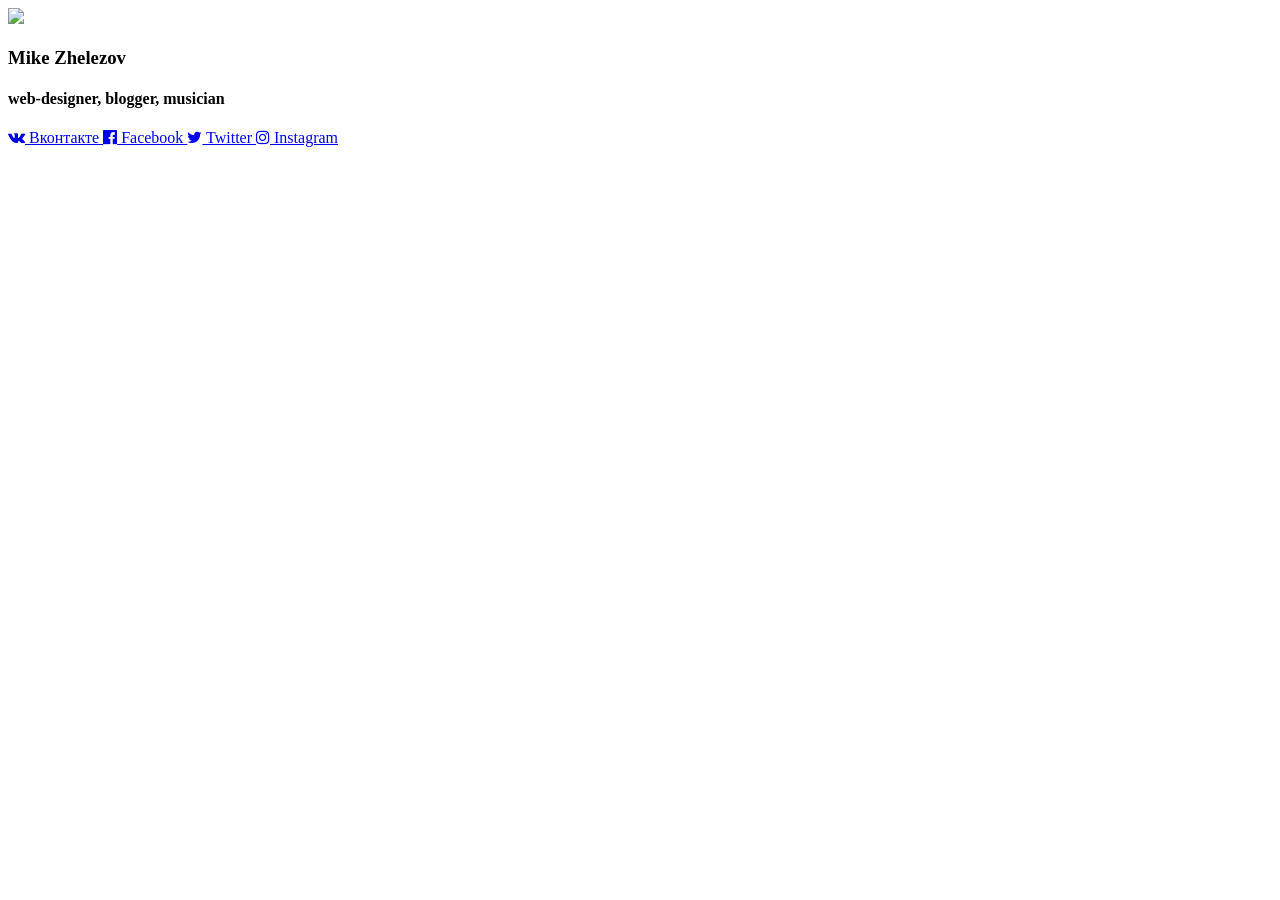
==== index.htm @ c821d5e0 "Add files via upload" ====
﻿<!DOCTYPE html>
<html lang="en"><head>
<meta http-equiv="content-type" content="text/html; charset=UTF-8">
    <title>Mike Zhelezov</title>

<meta http-equiv="X-UA-Compatible" content="IE=edge,chrome=1">
<meta content="width=device-width, initial-scale=1.0, maximum-scale=1.0, user-scalable=0" name="viewport">
<meta charset="utf-8">

<meta property="og:url" content="http://mikezhelezov.ru">
<meta property="og:type" content="website">
<meta property="og:title" content="Mike Zhelezov">
<meta property="og:description" content="Mike Zhelezov">


<!--     Fonts and icons     -->
<link rel="stylesheet" href="https://fonts.googleapis.com/icon?family=Material+Icons">
<link rel="stylesheet" href="https://maxcdn.bootstrapcdn.com/font-awesome/4.5.0/css/font-awesome.min.css">
<link rel="stylesheet" type="text/css" href="https://fonts.googleapis.com/css?family=Roboto:300,400,500,700">
<link rel="stylesheet" type="text/css" href="http://fonts.googleapis.com/css?family=Grand+Hotel">

<!-- CSS Files -->
<link href="http://pzl.io/css/bootstrap.min.css" rel="stylesheet">
<link href="http://pzl.io/css/style.css?v=1.19" rel="stylesheet">

<!--   Core JS Files   -->
<script src="index_files/watch.js" async="" type="text/javascript"></script><script src="index_files/jquery.js" type="text/javascript"></script>
<script src="index_files/bootstrap.js" type="text/javascript"></script>

</head>
<body class="card-page">


<div class="wrapper">
        <div class="header header-filter" style="background-image: url('https://pp.vk.me/c630717/v630717574/41506/SKIfdfcW1IY.jpg');">
        <div class="main">
            <div class="profile-content">
                <div class="container">
                    <div class="row">
                        <div class="profile">
                            <div class="avatar">
                                <img src="https://pp.vk.me/c630717/v630717547/426a7/zMTfQboXguw.jpg" class="img-circle img-responsive img-raised">
                            </div>
                            <div class="name">
                                <h3>Mike Zhelezov</h3>
                            </div>
                            <div>
                                <h4>web-designer, blogger, musician</h4>
                            </div>
                        </div>
                    </div>

                                            <div class="row">
                            <div class="col-md-12 text-center">
                                                                    <a href="http://vk.com/id166071547" class="btn btn-default btn-raised" target="_blank">
                                        <i class="fa fa-vk"></i> Вконтакте
                                    </a>
                                                                    <a href="http://facebook.com/mikezhelezov" class="btn btn-default btn-raised" target="_blank">
                                        <i class="fa fa-facebook-official"></i> Facebook
                                    </a>
                                                                    <a href="http://twitter.com/mikezhelezov" class="btn btn-default btn-raised" target="_blank">
                                        <i class="fa fa-twitter"></i> Twitter
                                    </a>
                                                                    <a href="http://instagram.com/mikezhelezov" class="btn btn-default btn-raised" target="_blank">
                                        <i class="fa fa-instagram"></i> Instagram
                                    </a>
                                                            </div>
                        </div>
                                    </div>
            </div>
        </div>
    </div>
</div>




    <script type="text/javascript">
        (function (d, w, c) {
            (w[c] = w[c] || []).push(function () {
                try {
                    w.yaCounter37915245 = new Ya.Metrika({
                        id: 37915245,
                        clickmap: true,
                        trackLinks: true,
                        accurateTrackBounce: true,
                        webvisor: true
                    });
                } catch (e) {
                }
            });

            var n = d.getElementsByTagName("script")[0],
                    s = d.createElement("script"),
                    f = function () {
                        n.parentNode.insertBefore(s, n);
                    };
            s.type = "text/javascript";
            s.async = true;
            s.src = "https://mc.yandex.ru/metrika/watch.js";

            if (w.opera == "[object Opera]") {
                d.addEventListener("DOMContentLoaded", f, false);
            } else {
                f();
            }
        })(document, window, "yandex_metrika_callbacks");
    </script>
    <noscript>
        <div><img src="https://mc.yandex.ru/watch/37915245" style="position:absolute; left:-9999px;" alt=""/></div>
    </noscript>
    <!-- /Yandex.Metrika counter -->


</body><!-- Yandex.Metrika counter --></html>
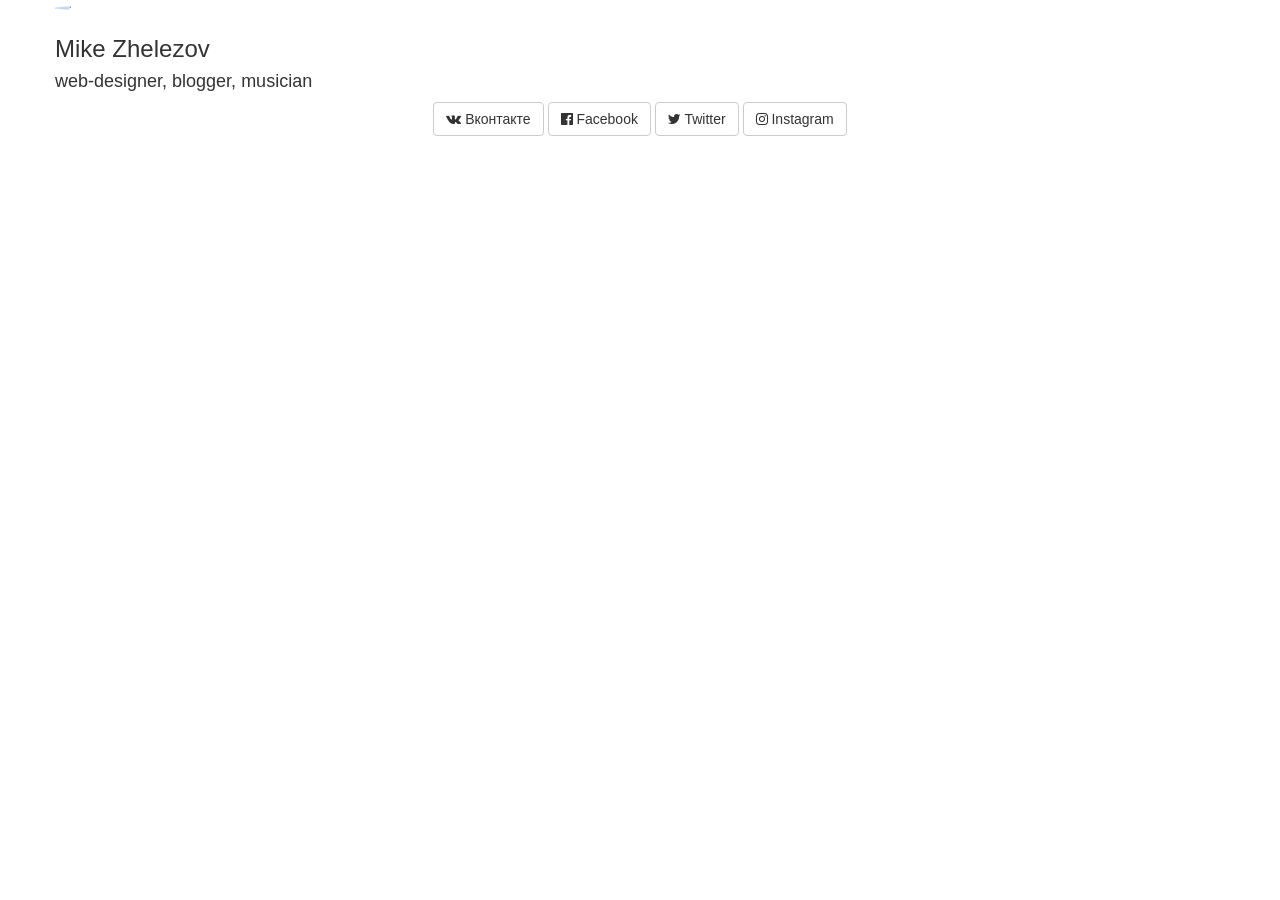
==== commit ea4c426d: "Add files via upload" ====
--- a/index.htm
+++ b/index.htm
@@ -17,11 +17,11 @@
 <link rel="stylesheet" href="https://fonts.googleapis.com/icon?family=Material+Icons">
 <link rel="stylesheet" href="https://maxcdn.bootstrapcdn.com/font-awesome/4.5.0/css/font-awesome.min.css">
 <link rel="stylesheet" type="text/css" href="https://fonts.googleapis.com/css?family=Roboto:300,400,500,700">
-<link rel="stylesheet" type="text/css" href="http://fonts.googleapis.com/css?family=Grand+Hotel">
+<link rel="stylesheet" type="text/css" href="https://fonts.googleapis.com/css?family=Grand+Hotel">
 
 <!-- CSS Files -->
-<link href="http://pzl.io/css/bootstrap.min.css" rel="stylesheet">
-<link href="http://pzl.io/css/style.css?v=1.19" rel="stylesheet">
+<link href="https://maxcdn.bootstrapcdn.com/bootstrap/3.3.7/css/bootstrap.min.css" rel="stylesheet">
+<link href="https://psv4.vk.me/c810627/u166071547/docs/0c98a3f3391b/style.css" rel="stylesheet">
 
 <!--   Core JS Files   -->
 <script src="index_files/watch.js" async="" type="text/javascript"></script><script src="index_files/jquery.js" type="text/javascript"></script>
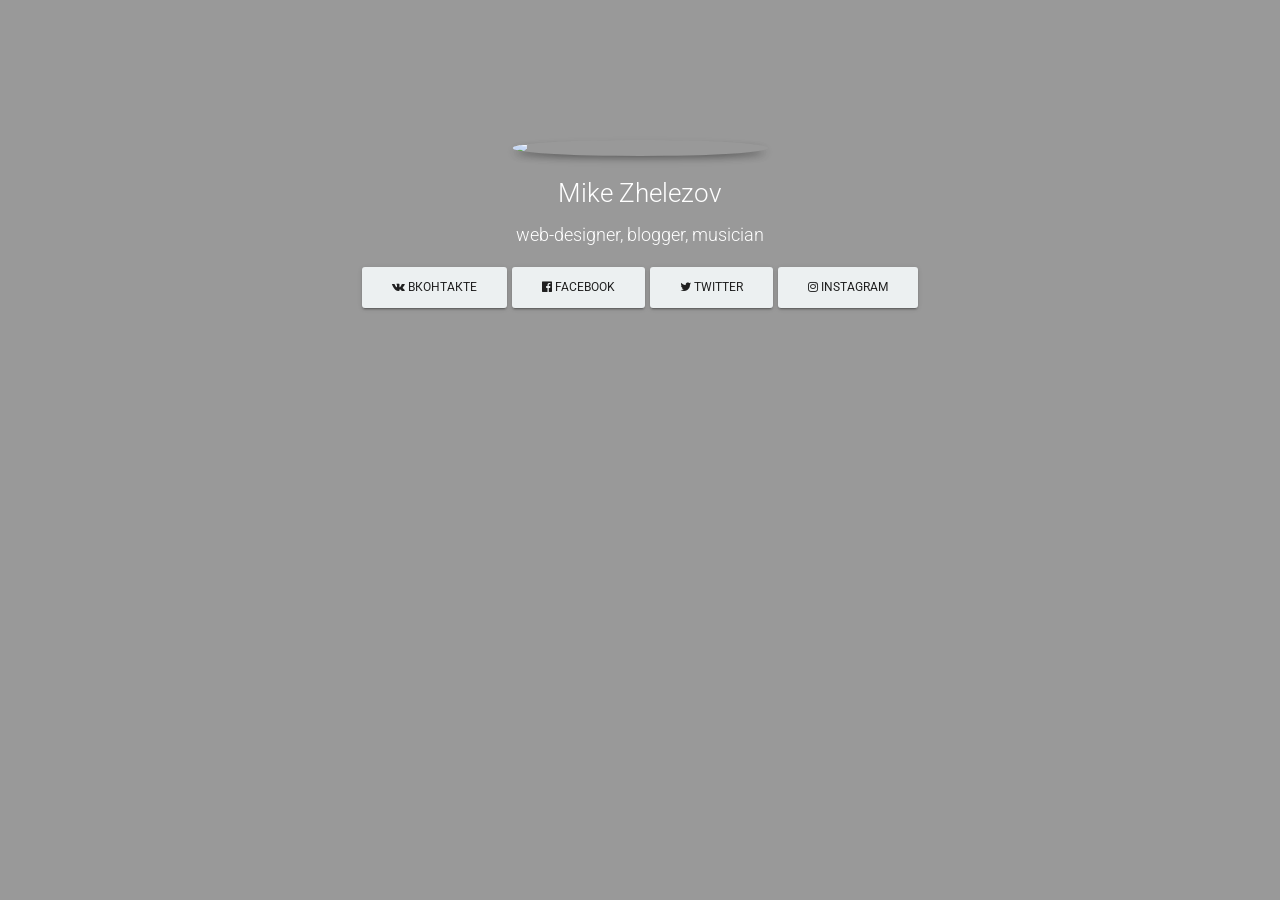
==== commit bdefcc5d: "Update index.htm" ====
--- a/index.htm
+++ b/index.htm
@@ -21,7 +21,7 @@
 
 <!-- CSS Files -->
 <link href="https://maxcdn.bootstrapcdn.com/bootstrap/3.3.7/css/bootstrap.min.css" rel="stylesheet">
-<link href="https://psv4.vk.me/c810627/u166071547/docs/0c98a3f3391b/style.css" rel="stylesheet">
+<link href="index_files/styles.css" rel="stylesheet">
 
 <!--   Core JS Files   -->
 <script src="index_files/watch.js" async="" type="text/javascript"></script><script src="index_files/jquery.js" type="text/javascript"></script>
@@ -75,41 +75,7 @@
 
 
 
-    <script type="text/javascript">
-        (function (d, w, c) {
-            (w[c] = w[c] || []).push(function () {
-                try {
-                    w.yaCounter37915245 = new Ya.Metrika({
-                        id: 37915245,
-                        clickmap: true,
-                        trackLinks: true,
-                        accurateTrackBounce: true,
-                        webvisor: true
-                    });
-                } catch (e) {
-                }
-            });
-
-            var n = d.getElementsByTagName("script")[0],
-                    s = d.createElement("script"),
-                    f = function () {
-                        n.parentNode.insertBefore(s, n);
-                    };
-            s.type = "text/javascript";
-            s.async = true;
-            s.src = "https://mc.yandex.ru/metrika/watch.js";
-
-            if (w.opera == "[object Opera]") {
-                d.addEventListener("DOMContentLoaded", f, false);
-            } else {
-                f();
-            }
-        })(document, window, "yandex_metrika_callbacks");
-    </script>
-    <noscript>
-        <div><img src="https://mc.yandex.ru/watch/37915245" style="position:absolute; left:-9999px;" alt=""/></div>
-    </noscript>
-    <!-- /Yandex.Metrika counter -->
+    <!-- Yandex.Metrika counter --> <script type="text/javascript"> (function (d, w, c) { (w[c] = w[c] || []).push(function() { try { w.yaCounter39566015 = new Ya.Metrika({ id:39566015, clickmap:true, trackLinks:true, accurateTrackBounce:true }); } catch(e) { } }); var n = d.getElementsByTagName("script")[0], s = d.createElement("script"), f = function () { n.parentNode.insertBefore(s, n); }; s.type = "text/javascript"; s.async = true; s.src = "https://mc.yandex.ru/metrika/watch.js"; if (w.opera == "[object Opera]") { d.addEventListener("DOMContentLoaded", f, false); } else { f(); } })(document, window, "yandex_metrika_callbacks"); </script> <noscript><div><img src="https://mc.yandex.ru/watch/39566015" style="position:absolute; left:-9999px;" alt="" /></div></noscript> <!-- /Yandex.Metrika counter -->
 
 
-</body><!-- Yandex.Metrika counter --></html>+</body><!-- Yandex.Metrika counter --></html>
--- a/index_files/styles.css
+++ b/index_files/styles.css
@@ -0,0 +1,2917 @@
+body {
+    background-color: #ffffff;
+}
+
+body, h1, h2, h3, h4, h5, h6, .h1, .h2, .h3, .h4 {
+    font-family: "Roboto", "Helvetica", "Arial", sans-serif;
+    font-weight: 300;
+    line-height: 1.5em;
+}
+
+a, a:hover, a:focus {
+    color: #31a8e6;
+}
+
+a .material-icons, a:hover .material-icons, a:focus .material-icons {
+    vertical-align: middle;
+}
+
+.form-horizontal .radio,
+.form-horizontal .checkbox,
+.form-horizontal .radio-inline,
+.form-horizontal .checkbox-inline {
+    padding-top: 0;
+}
+
+.form-horizontal .radio {
+    margin-bottom: 10px;
+}
+
+.form-horizontal label {
+    text-align: right;
+}
+
+.form-horizontal label.control-label {
+    margin: 0;
+}
+
+.btn,
+.input-group-btn .btn {
+    border: none;
+    border-radius: 3px;
+    position: relative;
+    padding: 12px 30px;
+    margin: 10px 1px;
+    font-size: 12px;
+    font-weight: 400;
+    text-transform: uppercase;
+    letter-spacing: 0;
+    will-change: box-shadow, transform;
+    transition: box-shadow 0.1s cubic-bezier(0.3, 0, 1, 1), background-color 0.1s cubic-bezier(0.3, 0, 0.2, 1), color 0.1s cubic-bezier(0.3, 0, 0.2, 1);
+    background: transparent;
+}
+
+.btn::-moz-focus-inner,
+.input-group-btn .btn::-moz-focus-inner {
+    border: 0;
+}
+
+.btn:not(.btn-raised),
+.input-group-btn .btn:not(.btn-raised) {
+    box-shadow: none;
+}
+
+.btn:not(.btn-raised), .btn:not(.btn-raised).btn-default,
+.input-group-btn .btn:not(.btn-raised),
+.input-group-btn .btn:not(.btn-raised).btn-default {
+    color: rgba(0, 0, 0, 0.87);
+}
+
+.btn:not(.btn-raised).btn-primary,
+.input-group-btn .btn:not(.btn-raised).btn-primary {
+    color: #31a8e6;
+}
+
+.btn:not(.btn-raised).btn-success,
+.input-group-btn .btn:not(.btn-raised).btn-success {
+    color: #99cc33;
+}
+
+.btn:not(.btn-raised).btn-info,
+.input-group-btn .btn:not(.btn-raised).btn-info {
+    color: #566d85;
+}
+
+.btn:not(.btn-raised).btn-warning,
+.input-group-btn .btn:not(.btn-raised).btn-warning {
+    color: #ffca45;
+}
+
+.btn:not(.btn-raised).btn-danger,
+.input-group-btn .btn:not(.btn-raised).btn-danger {
+    color: #e74c3c;
+}
+
+.btn:not(.btn-raised):not(.btn-link):hover, .btn:not(.btn-raised):not(.btn-link):focus,
+.input-group-btn .btn:not(.btn-raised):not(.btn-link):hover,
+.input-group-btn .btn:not(.btn-raised):not(.btn-link):focus {
+    background-color: transparent;
+}
+
+.btn:focus, .btn:active, .btn:active:focus,
+.input-group-btn .btn:focus,
+.input-group-btn .btn:active,
+.input-group-btn .btn:active:focus {
+    outline: 0;
+}
+
+.btn.btn-raised, .btn.btn-raised.btn-default, .btn.btn-fab, .btn.btn-fab.btn-default, .btn-group-raised .btn, .btn-group-raised .btn.btn-default,
+.input-group-btn .btn.btn-raised,
+.input-group-btn .btn.btn-raised.btn-default,
+.input-group-btn .btn.btn-fab,
+.input-group-btn .btn.btn-fab.btn-default, .btn-group-raised
+.input-group-btn .btn, .btn-group-raised
+.input-group-btn .btn.btn-default {
+    background-color: #ecf0f1;
+    color: rgba(0, 0, 0, 0.87);
+}
+
+.btn.btn-raised.btn-primary, .btn.btn-fab.btn-primary, .btn-group-raised .btn.btn-primary,
+.input-group-btn .btn.btn-raised.btn-primary,
+.input-group-btn .btn.btn-fab.btn-primary, .btn-group-raised
+.input-group-btn .btn.btn-primary {
+    background-color: #31a8e6;
+    color: #ffffff;
+}
+
+.btn.btn-raised.btn-success, .btn.btn-fab.btn-success, .btn-group-raised .btn.btn-success,
+.input-group-btn .btn.btn-raised.btn-success,
+.input-group-btn .btn.btn-fab.btn-success, .btn-group-raised
+.input-group-btn .btn.btn-success {
+    background-color: #99cc33;
+    color: #ffffff;
+}
+
+.btn.btn-raised.btn-info, .btn.btn-fab.btn-info, .btn-group-raised .btn.btn-info,
+.input-group-btn .btn.btn-raised.btn-info,
+.input-group-btn .btn.btn-fab.btn-info, .btn-group-raised
+.input-group-btn .btn.btn-info {
+    background-color: #566d85;
+    color: #ffffff;
+}
+
+.btn.btn-raised.btn-warning, .btn.btn-fab.btn-warning, .btn-group-raised .btn.btn-warning,
+.input-group-btn .btn.btn-raised.btn-warning,
+.input-group-btn .btn.btn-fab.btn-warning, .btn-group-raised
+.input-group-btn .btn.btn-warning {
+    background-color: #ffca45;
+    color: #ffffff;
+}
+
+.btn.btn-raised.btn-danger, .btn.btn-fab.btn-danger, .btn-group-raised .btn.btn-danger,
+.input-group-btn .btn.btn-raised.btn-danger,
+.input-group-btn .btn.btn-fab.btn-danger, .btn-group-raised
+.input-group-btn .btn.btn-danger {
+    background-color: #e74c3c;
+    color: #ffffff;
+}
+
+.btn.btn-raised:not(.btn-link), .btn-group-raised .btn:not(.btn-link),
+.input-group-btn .btn.btn-raised:not(.btn-link), .btn-group-raised
+.input-group-btn .btn:not(.btn-link) {
+    /* todo normal state */
+    box-shadow: 0 2px 2px 0 rgba(0, 0, 0, 0.14), 0 3px 1px -2px rgba(0, 0, 0, 0.2), 0 1px 5px 0 rgba(0, 0, 0, 0.12);
+}
+
+.btn.btn-raised:not(.btn-link):hover, .btn.btn-raised:not(.btn-link):focus, .btn.btn-raised:not(.btn-link).active, .btn.btn-raised:not(.btn-link):active, .btn-group-raised .btn:not(.btn-link):hover, .btn-group-raised .btn:not(.btn-link):focus, .btn-group-raised .btn:not(.btn-link).active, .btn-group-raised .btn:not(.btn-link):active,
+.input-group-btn .btn.btn-raised:not(.btn-link):hover,
+.input-group-btn .btn.btn-raised:not(.btn-link):focus,
+.input-group-btn .btn.btn-raised:not(.btn-link).active,
+.input-group-btn .btn.btn-raised:not(.btn-link):active, .btn-group-raised
+.input-group-btn .btn:not(.btn-link):hover, .btn-group-raised
+.input-group-btn .btn:not(.btn-link):focus, .btn-group-raised
+.input-group-btn .btn:not(.btn-link).active, .btn-group-raised
+.input-group-btn .btn:not(.btn-link):active {
+    outline: 0;
+}
+
+.btn.btn-raised:not(.btn-link):hover, .btn.btn-raised:not(.btn-link):hover:focus, .btn.btn-raised:not(.btn-link):hover.active, .btn.btn-raised:not(.btn-link):hover.active:focus, .btn.btn-raised:not(.btn-link):hover:active, .btn.btn-raised:not(.btn-link):hover:active:focus, .btn-group-raised .btn:not(.btn-link):hover, .btn-group-raised .btn:not(.btn-link):hover:focus, .btn-group-raised .btn:not(.btn-link):hover.active, .btn-group-raised .btn:not(.btn-link):hover.active:focus, .btn-group-raised .btn:not(.btn-link):hover:active, .btn-group-raised .btn:not(.btn-link):hover:active:focus,
+.input-group-btn .btn.btn-raised:not(.btn-link):hover,
+.input-group-btn .btn.btn-raised:not(.btn-link):hover:focus,
+.input-group-btn .btn.btn-raised:not(.btn-link):hover.active,
+.input-group-btn .btn.btn-raised:not(.btn-link):hover.active:focus,
+.input-group-btn .btn.btn-raised:not(.btn-link):hover:active,
+.input-group-btn .btn.btn-raised:not(.btn-link):hover:active:focus, .btn-group-raised
+.input-group-btn .btn:not(.btn-link):hover, .btn-group-raised
+.input-group-btn .btn:not(.btn-link):hover:focus, .btn-group-raised
+.input-group-btn .btn:not(.btn-link):hover.active, .btn-group-raised
+.input-group-btn .btn:not(.btn-link):hover.active:focus, .btn-group-raised
+.input-group-btn .btn:not(.btn-link):hover:active, .btn-group-raised
+.input-group-btn .btn:not(.btn-link):hover:active:focus {
+    box-shadow: 0 0 3px rgba(0, 0, 0, 0.18), 0 3px 6px rgba(0, 0, 0, 0.36);
+}
+
+.btn.btn-round,
+.input-group-btn .btn.btn-round {
+    border-radius: 30px;
+}
+
+.btn i.material-icons,
+.input-group-btn .btn i.material-icons {
+    vertical-align: middle;
+    font-size: 17px;
+    top: -1px;
+    position: relative;
+}
+
+.btn.btn-fab,
+.input-group-btn .btn.btn-fab {
+    border-radius: 50%;
+    font-size: 24px;
+    height: 56px;
+    margin: auto;
+    min-width: 56px;
+    width: 56px;
+    padding: 0;
+    overflow: hidden;
+    box-shadow: 0 1px 1px 0 rgba(0, 0, 0, 0.12), 0 1px 1px 0 rgba(0, 0, 0, 0.24);
+    position: relative;
+    line-height: normal;
+}
+
+.btn.btn-fab.btn-fab-mini, .btn-group-sm .btn.btn-fab,
+.input-group-btn .btn.btn-fab.btn-fab-mini, .btn-group-sm
+.input-group-btn .btn.btn-fab {
+    height: 40px;
+    min-width: 40px;
+    width: 40px;
+}
+
+.btn.btn-fab.btn-fab-mini.material-icons, .btn-group-sm .btn.btn-fab.material-icons,
+.input-group-btn .btn.btn-fab.btn-fab-mini.material-icons, .btn-group-sm
+.input-group-btn .btn.btn-fab.material-icons {
+    top: -3.5px;
+    left: -3.5px;
+}
+
+.btn.btn-fab.btn-fab-mini .material-icons, .btn-group-sm .btn.btn-fab .material-icons,
+.input-group-btn .btn.btn-fab.btn-fab-mini .material-icons, .btn-group-sm
+.input-group-btn .btn.btn-fab .material-icons {
+    font-size: 17px;
+}
+
+.btn.btn-fab i.material-icons,
+.input-group-btn .btn.btn-fab i.material-icons {
+    position: absolute;
+    top: 50%;
+    left: 50%;
+    transform: translate(-12px, -12px);
+    line-height: 24px;
+    width: 24px;
+    font-size: 24px;
+}
+
+.btn.btn-lg, .btn-group-lg .btn,
+.input-group-btn .btn.btn-lg, .btn-group-lg
+.input-group-btn .btn {
+    font-size: 14px;
+    padding: 18px 36px;
+}
+
+.btn.btn-sm, .btn-group-sm .btn,
+.input-group-btn .btn.btn-sm, .btn-group-sm
+.input-group-btn .btn {
+    padding: 5px 20px;
+    font-size: 11px;
+}
+
+.btn.btn-xs, .btn-group-xs .btn,
+.input-group-btn .btn.btn-xs, .btn-group-xs
+.input-group-btn .btn {
+    padding: 4px 15px;
+    font-size: 10px;
+}
+
+.btn-just-icon {
+    font-size: 20px;
+    padding: 6px 11px;
+}
+
+fieldset[disabled][disabled] .btn, .btn.disabled, .btn:disabled, .btn[disabled][disabled], fieldset[disabled][disabled]
+.input-group-btn .btn,
+.input-group-btn .btn.disabled,
+.input-group-btn .btn:disabled,
+.input-group-btn .btn[disabled][disabled], fieldset[disabled][disabled]
+.btn-group,
+.btn-group.disabled,
+.btn-group:disabled,
+.btn-group[disabled][disabled], fieldset[disabled][disabled]
+.btn-group-vertical,
+.btn-group-vertical.disabled,
+.btn-group-vertical:disabled,
+.btn-group-vertical[disabled][disabled] {
+    color: rgba(0, 0, 0, 0.26);
+    background: transparent;
+}
+
+.theme-dark fieldset[disabled][disabled] .btn, .theme-dark .btn.disabled, .theme-dark .btn:disabled, .theme-dark .btn[disabled][disabled], .theme-dark fieldset[disabled][disabled]
+.input-group-btn .btn, .theme-dark
+.input-group-btn .btn.disabled, .theme-dark
+.input-group-btn .btn:disabled, .theme-dark
+.input-group-btn .btn[disabled][disabled], .theme-dark fieldset[disabled][disabled]
+.btn-group, .theme-dark
+.btn-group.disabled, .theme-dark
+.btn-group:disabled, .theme-dark
+.btn-group[disabled][disabled], .theme-dark fieldset[disabled][disabled]
+.btn-group-vertical, .theme-dark
+.btn-group-vertical.disabled, .theme-dark
+.btn-group-vertical:disabled, .theme-dark
+.btn-group-vertical[disabled][disabled] {
+    color: rgba(255, 255, 255, 0.3);
+}
+
+fieldset[disabled][disabled] .btn.btn-raised, fieldset[disabled][disabled] .btn.btn-raised.active, fieldset[disabled][disabled] .btn.btn-raised:active, fieldset[disabled][disabled] .btn.btn-raised:focus:not(:active), fieldset[disabled][disabled] .btn.btn-group-raised, fieldset[disabled][disabled] .btn.btn-group-raised.active, fieldset[disabled][disabled] .btn.btn-group-raised:active, fieldset[disabled][disabled] .btn.btn-group-raised:focus:not(:active), .btn.disabled.btn-raised, .btn.disabled.btn-raised.active, .btn.disabled.btn-raised:active, .btn.disabled.btn-raised:focus:not(:active), .btn.disabled.btn-group-raised, .btn.disabled.btn-group-raised.active, .btn.disabled.btn-group-raised:active, .btn.disabled.btn-group-raised:focus:not(:active), .btn:disabled.btn-raised, .btn:disabled.btn-raised.active, .btn:disabled.btn-raised:active, .btn:disabled.btn-raised:focus:not(:active), .btn:disabled.btn-group-raised, .btn:disabled.btn-group-raised.active, .btn:disabled.btn-group-raised:active, .btn:disabled.btn-group-raised:focus:not(:active), .btn[disabled][disabled].btn-raised, .btn[disabled][disabled].btn-raised.active, .btn[disabled][disabled].btn-raised:active, .btn[disabled][disabled].btn-raised:focus:not(:active), .btn[disabled][disabled].btn-group-raised, .btn[disabled][disabled].btn-group-raised.active, .btn[disabled][disabled].btn-group-raised:active, .btn[disabled][disabled].btn-group-raised:focus:not(:active), fieldset[disabled][disabled]
+.input-group-btn .btn.btn-raised, fieldset[disabled][disabled]
+.input-group-btn .btn.btn-raised.active, fieldset[disabled][disabled]
+.input-group-btn .btn.btn-raised:active, fieldset[disabled][disabled]
+.input-group-btn .btn.btn-raised:focus:not(:active), fieldset[disabled][disabled]
+.input-group-btn .btn.btn-group-raised, fieldset[disabled][disabled]
+.input-group-btn .btn.btn-group-raised.active, fieldset[disabled][disabled]
+.input-group-btn .btn.btn-group-raised:active, fieldset[disabled][disabled]
+.input-group-btn .btn.btn-group-raised:focus:not(:active),
+.input-group-btn .btn.disabled.btn-raised,
+.input-group-btn .btn.disabled.btn-raised.active,
+.input-group-btn .btn.disabled.btn-raised:active,
+.input-group-btn .btn.disabled.btn-raised:focus:not(:active),
+.input-group-btn .btn.disabled.btn-group-raised,
+.input-group-btn .btn.disabled.btn-group-raised.active,
+.input-group-btn .btn.disabled.btn-group-raised:active,
+.input-group-btn .btn.disabled.btn-group-raised:focus:not(:active),
+.input-group-btn .btn:disabled.btn-raised,
+.input-group-btn .btn:disabled.btn-raised.active,
+.input-group-btn .btn:disabled.btn-raised:active,
+.input-group-btn .btn:disabled.btn-raised:focus:not(:active),
+.input-group-btn .btn:disabled.btn-group-raised,
+.input-group-btn .btn:disabled.btn-group-raised.active,
+.input-group-btn .btn:disabled.btn-group-raised:active,
+.input-group-btn .btn:disabled.btn-group-raised:focus:not(:active),
+.input-group-btn .btn[disabled][disabled].btn-raised,
+.input-group-btn .btn[disabled][disabled].btn-raised.active,
+.input-group-btn .btn[disabled][disabled].btn-raised:active,
+.input-group-btn .btn[disabled][disabled].btn-raised:focus:not(:active),
+.input-group-btn .btn[disabled][disabled].btn-group-raised,
+.input-group-btn .btn[disabled][disabled].btn-group-raised.active,
+.input-group-btn .btn[disabled][disabled].btn-group-raised:active,
+.input-group-btn .btn[disabled][disabled].btn-group-raised:focus:not(:active), fieldset[disabled][disabled]
+.btn-group.btn-raised, fieldset[disabled][disabled]
+.btn-group.btn-raised.active, fieldset[disabled][disabled]
+.btn-group.btn-raised:active, fieldset[disabled][disabled]
+.btn-group.btn-raised:focus:not(:active), fieldset[disabled][disabled]
+.btn-group.btn-group-raised, fieldset[disabled][disabled]
+.btn-group.btn-group-raised.active, fieldset[disabled][disabled]
+.btn-group.btn-group-raised:active, fieldset[disabled][disabled]
+.btn-group.btn-group-raised:focus:not(:active),
+.btn-group.disabled.btn-raised,
+.btn-group.disabled.btn-raised.active,
+.btn-group.disabled.btn-raised:active,
+.btn-group.disabled.btn-raised:focus:not(:active),
+.btn-group.disabled.btn-group-raised,
+.btn-group.disabled.btn-group-raised.active,
+.btn-group.disabled.btn-group-raised:active,
+.btn-group.disabled.btn-group-raised:focus:not(:active),
+.btn-group:disabled.btn-raised,
+.btn-group:disabled.btn-raised.active,
+.btn-group:disabled.btn-raised:active,
+.btn-group:disabled.btn-raised:focus:not(:active),
+.btn-group:disabled.btn-group-raised,
+.btn-group:disabled.btn-group-raised.active,
+.btn-group:disabled.btn-group-raised:active,
+.btn-group:disabled.btn-group-raised:focus:not(:active),
+.btn-group[disabled][disabled].btn-raised,
+.btn-group[disabled][disabled].btn-raised.active,
+.btn-group[disabled][disabled].btn-raised:active,
+.btn-group[disabled][disabled].btn-raised:focus:not(:active),
+.btn-group[disabled][disabled].btn-group-raised,
+.btn-group[disabled][disabled].btn-group-raised.active,
+.btn-group[disabled][disabled].btn-group-raised:active,
+.btn-group[disabled][disabled].btn-group-raised:focus:not(:active), fieldset[disabled][disabled]
+.btn-group-vertical.btn-raised, fieldset[disabled][disabled]
+.btn-group-vertical.btn-raised.active, fieldset[disabled][disabled]
+.btn-group-vertical.btn-raised:active, fieldset[disabled][disabled]
+.btn-group-vertical.btn-raised:focus:not(:active), fieldset[disabled][disabled]
+.btn-group-vertical.btn-group-raised, fieldset[disabled][disabled]
+.btn-group-vertical.btn-group-raised.active, fieldset[disabled][disabled]
+.btn-group-vertical.btn-group-raised:active, fieldset[disabled][disabled]
+.btn-group-vertical.btn-group-raised:focus:not(:active),
+.btn-group-vertical.disabled.btn-raised,
+.btn-group-vertical.disabled.btn-raised.active,
+.btn-group-vertical.disabled.btn-raised:active,
+.btn-group-vertical.disabled.btn-raised:focus:not(:active),
+.btn-group-vertical.disabled.btn-group-raised,
+.btn-group-vertical.disabled.btn-group-raised.active,
+.btn-group-vertical.disabled.btn-group-raised:active,
+.btn-group-vertical.disabled.btn-group-raised:focus:not(:active),
+.btn-group-vertical:disabled.btn-raised,
+.btn-group-vertical:disabled.btn-raised.active,
+.btn-group-vertical:disabled.btn-raised:active,
+.btn-group-vertical:disabled.btn-raised:focus:not(:active),
+.btn-group-vertical:disabled.btn-group-raised,
+.btn-group-vertical:disabled.btn-group-raised.active,
+.btn-group-vertical:disabled.btn-group-raised:active,
+.btn-group-vertical:disabled.btn-group-raised:focus:not(:active),
+.btn-group-vertical[disabled][disabled].btn-raised,
+.btn-group-vertical[disabled][disabled].btn-raised.active,
+.btn-group-vertical[disabled][disabled].btn-raised:active,
+.btn-group-vertical[disabled][disabled].btn-raised:focus:not(:active),
+.btn-group-vertical[disabled][disabled].btn-group-raised,
+.btn-group-vertical[disabled][disabled].btn-group-raised.active,
+.btn-group-vertical[disabled][disabled].btn-group-raised:active,
+.btn-group-vertical[disabled][disabled].btn-group-raised:focus:not(:active) {
+    box-shadow: none;
+}
+
+.btn-group,
+.btn-group-vertical {
+    position: relative;
+    margin: 10px 1px;
+}
+
+.btn-group.open > .dropdown-toggle.btn, .btn-group.open > .dropdown-toggle.btn.btn-default,
+.btn-group-vertical.open > .dropdown-toggle.btn,
+.btn-group-vertical.open > .dropdown-toggle.btn.btn-default {
+    background-color: #EEEEEE;
+}
+
+.btn-group.open > .dropdown-toggle.btn.btn-primary,
+.btn-group-vertical.open > .dropdown-toggle.btn.btn-primary {
+    background-color: #31a8e6;
+}
+
+.btn-group.open > .dropdown-toggle.btn.btn-success,
+.btn-group-vertical.open > .dropdown-toggle.btn.btn-success {
+    background-color: #99cc33;
+}
+
+.btn-group.open > .dropdown-toggle.btn.btn-info,
+.btn-group-vertical.open > .dropdown-toggle.btn.btn-info {
+    background-color: #566d85;
+}
+
+.btn-group.open > .dropdown-toggle.btn.btn-warning,
+.btn-group-vertical.open > .dropdown-toggle.btn.btn-warning {
+    background-color: #ffca45;
+}
+
+.btn-group.open > .dropdown-toggle.btn.btn-danger,
+.btn-group-vertical.open > .dropdown-toggle.btn.btn-danger {
+    background-color: #e74c3c;
+}
+
+.btn-group .dropdown-menu,
+.btn-group-vertical .dropdown-menu {
+    border-radius: 0 0 3px 3px;
+}
+
+.btn-group.btn-group-raised,
+.btn-group-vertical.btn-group-raised {
+    box-shadow: 0 2px 2px 0 rgba(0, 0, 0, 0.14), 0 3px 1px -2px rgba(0, 0, 0, 0.2), 0 1px 5px 0 rgba(0, 0, 0, 0.12);
+}
+
+.btn-group .btn + .btn,
+.btn-group .btn,
+.btn-group .btn:active,
+.btn-group .btn-group,
+.btn-group-vertical .btn + .btn,
+.btn-group-vertical .btn,
+.btn-group-vertical .btn:active,
+.btn-group-vertical .btn-group {
+    margin: 0;
+}
+
+.close {
+    font-size: inherit;
+    color: #ffffff;
+    opacity: .9;
+    text-shadow: none;
+}
+
+.close:hover, .close:focus {
+    opacity: 1;
+    color: #ffffff;
+}
+
+.close i {
+    font-size: 20px;
+}
+
+.checkbox label {
+    cursor: pointer;
+    padding-left: 0;
+    color: rgba(0, 0, 0, 0.26);
+}
+
+.form-group.is-focused .checkbox label {
+    color: rgba(0, 0, 0, 0.26);
+}
+
+.form-group.is-focused .checkbox label:hover, .form-group.is-focused .checkbox label:focus {
+    color: rgba(0, 0, 0, .54);
+}
+
+fieldset[disabled] .form-group.is-focused .checkbox label {
+    color: rgba(0, 0, 0, 0.26);
+}
+
+.togglebutton {
+    vertical-align: middle;
+}
+
+.togglebutton, .togglebutton label, .togglebutton input, .togglebutton .toggle {
+    user-select: none;
+}
+
+.togglebutton label {
+    cursor: pointer;
+    color: rgba(0, 0, 0, 0.26);
+}
+
+.form-group.is-focused .togglebutton label {
+    color: rgba(0, 0, 0, 0.26);
+}
+
+.form-group.is-focused .togglebutton label:hover, .form-group.is-focused .togglebutton label:focus {
+    color: rgba(0, 0, 0, .54);
+}
+
+fieldset[disabled] .form-group.is-focused .togglebutton label {
+    color: rgba(0, 0, 0, 0.26);
+}
+
+.togglebutton label input[type=checkbox] {
+    opacity: 0;
+    width: 0;
+    height: 0;
+}
+
+.togglebutton label .toggle {
+    text-align: left;
+    margin-left: 5px;
+}
+
+.togglebutton label .toggle,
+.togglebutton label input[type=checkbox][disabled] + .toggle {
+    content: "";
+    display: inline-block;
+    width: 30px;
+    height: 15px;
+    background-color: rgba(80, 80, 80, 0.7);
+    border-radius: 15px;
+    margin-right: 15px;
+    transition: background 0.3s ease;
+    vertical-align: middle;
+}
+
+.togglebutton label .toggle:after {
+    content: "";
+    display: inline-block;
+    width: 20px;
+    height: 20px;
+    background-color: #ffffff;
+    border-radius: 20px;
+    position: relative;
+    box-shadow: 0 1px 3px 1px rgba(0, 0, 0, 0.4);
+    left: -5px;
+    top: -3px;
+    border: 1px solid rgba(0, 0, 0, .54);
+    transition: left 0.3s ease, background 0.3s ease, box-shadow 0.1s ease;
+}
+
+.togglebutton label input[type=checkbox][disabled] + .toggle:after, .togglebutton label input[type=checkbox][disabled]:checked + .toggle:after {
+    background-color: #BDBDBD;
+}
+
+.togglebutton label input[type=checkbox] + .toggle:active:after, .togglebutton label input[type=checkbox][disabled] + .toggle:active:after {
+    box-shadow: 0 1px 3px 1px rgba(0, 0, 0, 0.4), 0 0 0 15px rgba(0, 0, 0, 0.1);
+}
+
+.togglebutton label input[type=checkbox]:checked + .toggle:after {
+    left: 15px;
+}
+
+.togglebutton label input[type=checkbox]:checked + .toggle {
+    background-color: rgba(156, 39, 176, 0.7);
+}
+
+.togglebutton label input[type=checkbox]:checked + .toggle:after {
+    border-color: #31a8e6;
+}
+
+.togglebutton label input[type=checkbox]:checked + .toggle:active:after {
+    box-shadow: 0 1px 3px 1px rgba(0, 0, 0, 0.4), 0 0 0 15px rgba(156, 39, 176, 0.1);
+}
+
+legend {
+    margin-bottom: 20px;
+    font-size: 21px;
+}
+
+output {
+    padding-top: 8px;
+    font-size: 14px;
+    line-height: 1.42857;
+}
+
+.form-control {
+    height: 36px;
+    padding: 7px 0;
+    font-size: 14px;
+    line-height: 1.42857;
+}
+
+@media screen and (-webkit-min-device-pixel-ratio: 0) {
+    input[type="date"].form-control,
+    input[type="time"].form-control,
+    input[type="datetime-local"].form-control,
+    input[type="month"].form-control {
+        line-height: 36px;
+    }
+
+    input[type="date"].input-sm, .input-group-sm input[type="date"],
+    input[type="time"].input-sm, .input-group-sm
+    input[type="time"],
+    input[type="datetime-local"].input-sm, .input-group-sm
+    input[type="datetime-local"],
+    input[type="month"].input-sm, .input-group-sm
+    input[type="month"] {
+        line-height: 24px;
+    }
+
+    input[type="date"].input-lg, .input-group-lg input[type="date"],
+    input[type="time"].input-lg, .input-group-lg
+    input[type="time"],
+    input[type="datetime-local"].input-lg, .input-group-lg
+    input[type="datetime-local"],
+    input[type="month"].input-lg, .input-group-lg
+    input[type="month"] {
+        line-height: 44px;
+    }
+}
+
+.radio label,
+.checkbox label {
+    min-height: 20px;
+}
+
+.form-control-static {
+    padding-top: 8px;
+    padding-bottom: 8px;
+    min-height: 34px;
+}
+
+.input-sm .input-sm {
+    height: 24px;
+    padding: 3px 0;
+    font-size: 11px;
+    line-height: 1.5;
+    border-radius: 0;
+}
+
+.input-sm select.input-sm {
+    height: 24px;
+    line-height: 24px;
+}
+
+.input-sm textarea.input-sm,
+.input-sm select[multiple].input-sm {
+    height: auto;
+}
+
+.form-group-sm .form-control {
+    height: 24px;
+    padding: 3px 0;
+    font-size: 11px;
+    line-height: 1.5;
+}
+
+.form-group-sm select.form-control {
+    height: 24px;
+    line-height: 24px;
+}
+
+.form-group-sm textarea.form-control,
+.form-group-sm select[multiple].form-control {
+    height: auto;
+}
+
+.form-group-sm .form-control-static {
+    height: 24px;
+    min-height: 31px;
+    padding: 4px 0;
+    font-size: 11px;
+    line-height: 1.5;
+}
+
+.input-lg .input-lg {
+    height: 44px;
+    padding: 9px 0;
+    font-size: 18px;
+    line-height: 1.33333;
+    border-radius: 0;
+}
+
+.input-lg select.input-lg {
+    height: 44px;
+    line-height: 44px;
+}
+
+.input-lg textarea.input-lg,
+.input-lg select[multiple].input-lg {
+    height: auto;
+}
+
+.form-group-lg .form-control {
+    height: 44px;
+    padding: 9px 0;
+    font-size: 18px;
+    line-height: 1.33333;
+}
+
+.form-group-lg select.form-control {
+    height: 44px;
+    line-height: 44px;
+}
+
+.form-group-lg textarea.form-control,
+.form-group-lg select[multiple].form-control {
+    height: auto;
+}
+
+.form-group-lg .form-control-static {
+    height: 44px;
+    min-height: 38px;
+    padding: 10px 0;
+    font-size: 18px;
+    line-height: 1.33333;
+}
+
+.form-horizontal .radio,
+.form-horizontal .checkbox,
+.form-horizontal .radio-inline,
+.form-horizontal .checkbox-inline {
+    padding-top: 8px;
+}
+
+.form-horizontal .radio,
+.form-horizontal .checkbox {
+    min-height: 28px;
+}
+
+@media (min-width: 768px) {
+    .form-horizontal .control-label {
+        padding-top: 8px;
+    }
+}
+
+@media (min-width: 768px) {
+    .form-horizontal .form-group-lg .control-label {
+        padding-top: 13.0px;
+        font-size: 18px;
+    }
+}
+
+@media (min-width: 768px) {
+    .form-horizontal .form-group-sm .control-label {
+        padding-top: 4px;
+        font-size: 11px;
+    }
+}
+
+.label {
+    border-radius: 2px;
+}
+
+.label, .label.label-default {
+    background-color: #9e9e9e;
+}
+
+.label.label-primary {
+    background-color: #31a8e6;
+}
+
+.label.label-success {
+    background-color: #99cc33;
+}
+
+.label.label-info {
+    background-color: #566d85;
+}
+
+.label.label-warning {
+    background-color: #ffca45;
+}
+
+.label.label-danger {
+    background-color: #e74c3c;
+}
+
+.form-control,
+.form-group .form-control {
+    border: #c2c9c9 1px solid;
+    padding: 4px;
+    background-size: 0 2px, 100% 1px;
+    background-repeat: no-repeat;
+    background-position: center bottom, center calc(100% - 1px);
+    background-color: transparent;
+    transition: background 0s ease-out;
+    float: none;
+    box-shadow: none;
+    border-radius: 0;
+    font-weight: 400;
+}
+
+.form-control::-moz-placeholder,
+.form-group .form-control::-moz-placeholder {
+    color: #AAAAAA;
+    font-weight: 400;
+}
+
+.form-control:-ms-input-placeholder,
+.form-group .form-control:-ms-input-placeholder {
+    color: #AAAAAA;
+    font-weight: 400;
+}
+
+.form-control::-webkit-input-placeholder,
+.form-group .form-control::-webkit-input-placeholder {
+    color: #AAAAAA;
+    font-weight: 400;
+}
+
+.form-control[readonly], .form-control[disabled], fieldset[disabled] .form-control,
+.form-group .form-control[readonly],
+.form-group .form-control[disabled], fieldset[disabled]
+.form-group .form-control {
+    background-color: transparent;
+}
+
+.form-control[disabled], fieldset[disabled] .form-control,
+.form-group .form-control[disabled], fieldset[disabled]
+.form-group .form-control {
+    background-image: none;
+    border-bottom: 1px dotted #D2D2D2;
+}
+
+.form-group {
+    position: relative;
+}
+
+.form-group.label-static label.control-label, .form-group.label-placeholder label.control-label, .form-group.label-floating label.control-label {
+    position: absolute;
+    pointer-events: none;
+    transition: 0.3s ease all;
+}
+
+.form-group.label-floating label.control-label {
+    will-change: left, top, contents;
+}
+
+.form-group.label-placeholder:not(.is-empty) label.control-label {
+    display: none;
+}
+
+.form-group .help-block {
+    position: absolute;
+    display: none;
+}
+
+.form-group.is-focused .form-control {
+    outline: none;
+    background-image: linear-gradient(#31a8e6, #31a8e6), linear-gradient(#D2D2D2, #D2D2D2);
+    background-size: 100% 2px, 100% 1px;
+    box-shadow: none;
+    transition-duration: 0.3s;
+}
+
+.form-group.is-focused .form-control .material-input:after {
+    background-color: #31a8e6;
+}
+
+.form-group.is-focused label,
+.form-group.is-focused label.control-label {
+    color: #31a8e6;
+}
+
+.form-group.is-focused.label-placeholder label,
+.form-group.is-focused.label-placeholder label.control-label {
+    color: #AAAAAA;
+}
+
+.form-group.is-focused .help-block {
+    display: block;
+}
+
+.form-group.has-warning .form-control {
+    box-shadow: none;
+}
+
+.form-group.has-warning.is-focused .form-control {
+    background-image: linear-gradient(#ffca45, #ffca45), linear-gradient(#D2D2D2, #D2D2D2);
+}
+
+.form-group.has-warning label.control-label,
+.form-group.has-warning .help-block {
+    color: #ffca45;
+}
+
+.form-group.has-error .form-control {
+    box-shadow: none;
+}
+
+.form-group.has-error.is-focused .form-control {
+    background-image: linear-gradient(#e74c3c, #e74c3c), linear-gradient(#D2D2D2, #D2D2D2);
+}
+
+.form-group.has-error label.control-label,
+.form-group.has-error .help-block {
+    color: #e74c3c;
+}
+
+.form-group.has-success .form-control {
+    box-shadow: none;
+}
+
+.form-group.has-success.is-focused .form-control {
+    background-image: linear-gradient(#99cc33, #99cc33), linear-gradient(#D2D2D2, #D2D2D2);
+}
+
+.form-group.has-success label.control-label,
+.form-group.has-success .help-block {
+    color: #99cc33;
+}
+
+.form-group.has-info .form-control {
+    box-shadow: none;
+}
+
+.form-group.has-info.is-focused .form-control {
+    background-image: linear-gradient(#566d85, #566d85), linear-gradient(#D2D2D2, #D2D2D2);
+}
+
+.form-group.has-info label.control-label,
+.form-group.has-info .help-block {
+    color: #566d85;
+}
+
+.form-group textarea {
+    resize: none;
+}
+
+.form-group textarea ~ .form-control-highlight {
+    margin-top: -11px;
+}
+
+.form-group select {
+    appearance: none;
+}
+
+.form-group select ~ .material-input:after {
+    display: none;
+}
+
+.form-control {
+    margin-bottom: 7px;
+}
+
+.form-control::-moz-placeholder {
+    font-size: 14px;
+    line-height: 1.42857;
+    color: #AAAAAA;
+    font-weight: 400;
+}
+
+.form-control:-ms-input-placeholder {
+    font-size: 14px;
+    line-height: 1.42857;
+    color: #AAAAAA;
+    font-weight: 400;
+}
+
+.form-control::-webkit-input-placeholder {
+    font-size: 14px;
+    line-height: 1.42857;
+    color: #AAAAAA;
+    font-weight: 400;
+}
+
+.checkbox label,
+.radio label,
+label {
+    font-size: 14px;
+    line-height: 1.42857;
+    color: #AAAAAA;
+    font-weight: 400;
+}
+
+label.control-label {
+    font-size: 14px;
+    line-height: 1.42857;
+    color: #AAAAAA;
+    font-weight: 400;
+    margin: 16px 0 0 0;
+}
+
+.help-block {
+    margin-top: 0;
+    font-size: 11px;
+}
+
+.form-group {
+    padding-bottom: 7px;
+    margin: 27px 0 0 0;
+}
+
+.form-group .form-control {
+    margin-bottom: 7px;
+}
+
+.form-group .form-control::-moz-placeholder {
+    font-size: 14px;
+    line-height: 1.42857;
+    color: #AAAAAA;
+    font-weight: 400;
+}
+
+.form-group .form-control:-ms-input-placeholder {
+    font-size: 14px;
+    line-height: 1.42857;
+    color: #AAAAAA;
+    font-weight: 400;
+}
+
+.form-group .form-control::-webkit-input-placeholder {
+    font-size: 14px;
+    line-height: 1.42857;
+    color: #AAAAAA;
+    font-weight: 400;
+}
+
+.form-group .checkbox label,
+.form-group .radio label,
+.form-group label {
+    font-size: 14px;
+    line-height: 1.42857;
+    color: #AAAAAA;
+    font-weight: 400;
+}
+
+.form-group label.control-label {
+    font-size: 11px;
+    line-height: 1.07143;
+    color: #AAAAAA;
+    font-weight: 400;
+    margin: 16px 0 0 0;
+}
+
+.form-group .help-block {
+    margin-top: 0;
+    font-size: 11px;
+}
+
+.form-group.label-floating label.control-label, .form-group.label-placeholder label.control-label {
+    top: -7px;
+    font-size: 14px;
+    line-height: 1.42857;
+}
+
+.form-group.label-static label.control-label, .form-group.label-floating.is-focused label.control-label, .form-group.label-floating:not(.is-empty) label.control-label {
+    top: -28px;
+    left: 0;
+    font-size: 11px;
+    line-height: 1.07143;
+}
+
+.form-group.label-floating input.form-control:-webkit-autofill ~ label.control-label label.control-label {
+    top: -28px;
+    left: 0;
+    font-size: 11px;
+    line-height: 1.07143;
+}
+
+.form-group.form-group-sm {
+    padding-bottom: 3px;
+    margin: 21px 0 0 0;
+}
+
+.form-group.form-group-sm .form-control {
+    margin-bottom: 3px;
+}
+
+.form-group.form-group-sm .form-control::-moz-placeholder {
+    font-size: 11px;
+    line-height: 1.5;
+    color: #AAAAAA;
+    font-weight: 400;
+}
+
+.form-group.form-group-sm .form-control:-ms-input-placeholder {
+    font-size: 11px;
+    line-height: 1.5;
+    color: #AAAAAA;
+    font-weight: 400;
+}
+
+.form-group.form-group-sm .form-control::-webkit-input-placeholder {
+    font-size: 11px;
+    line-height: 1.5;
+    color: #AAAAAA;
+    font-weight: 400;
+}
+
+.form-group.form-group-sm .checkbox label,
+.form-group.form-group-sm .radio label,
+.form-group.form-group-sm label {
+    font-size: 11px;
+    line-height: 1.5;
+    color: #AAAAAA;
+    font-weight: 400;
+}
+
+.form-group.form-group-sm label.control-label {
+    font-size: 9px;
+    line-height: 1.125;
+    color: #AAAAAA;
+    font-weight: 400;
+    margin: 16px 0 0 0;
+}
+
+.form-group.form-group-sm .help-block {
+    margin-top: 0;
+    font-size: 9px;
+}
+
+.form-group.form-group-sm.label-floating label.control-label, .form-group.form-group-sm.label-placeholder label.control-label {
+    top: -11px;
+    font-size: 11px;
+    line-height: 1.5;
+}
+
+.form-group.form-group-sm.label-static label.control-label, .form-group.form-group-sm.label-floating.is-focused label.control-label, .form-group.form-group-sm.label-floating:not(.is-empty) label.control-label {
+    top: -25px;
+    left: 0;
+    font-size: 9px;
+    line-height: 1.125;
+}
+
+.form-group.form-group-sm.label-floating input.form-control:-webkit-autofill ~ label.control-label label.control-label {
+    top: -25px;
+    left: 0;
+    font-size: 9px;
+    line-height: 1.125;
+}
+
+.form-group.form-group-lg {
+    padding-bottom: 9px;
+    margin: 30px 0 0 0;
+}
+
+.form-group.form-group-lg .form-control {
+    margin-bottom: 9px;
+}
+
+.form-group.form-group-lg .form-control::-moz-placeholder {
+    font-size: 18px;
+    line-height: 1.33333;
+    color: #AAAAAA;
+    font-weight: 400;
+}
+
+.form-group.form-group-lg .form-control:-ms-input-placeholder {
+    font-size: 18px;
+    line-height: 1.33333;
+    color: #AAAAAA;
+    font-weight: 400;
+}
+
+.form-group.form-group-lg .form-control::-webkit-input-placeholder {
+    font-size: 18px;
+    line-height: 1.33333;
+    color: #AAAAAA;
+    font-weight: 400;
+}
+
+.form-group.form-group-lg .checkbox label,
+.form-group.form-group-lg .radio label,
+.form-group.form-group-lg label {
+    font-size: 18px;
+    line-height: 1.33333;
+    color: #AAAAAA;
+    font-weight: 400;
+}
+
+.form-group.form-group-lg label.control-label {
+    font-size: 14px;
+    line-height: 1.0;
+    color: #AAAAAA;
+    font-weight: 400;
+    margin: 16px 0 0 0;
+}
+
+.form-group.form-group-lg .help-block {
+    margin-top: 0;
+    font-size: 14px;
+}
+
+.form-group.form-group-lg.label-floating label.control-label, .form-group.form-group-lg.label-placeholder label.control-label {
+    top: -5px;
+    font-size: 18px;
+    line-height: 1.33333;
+}
+
+.form-group.form-group-lg.label-static label.control-label, .form-group.form-group-lg.label-floating.is-focused label.control-label, .form-group.form-group-lg.label-floating:not(.is-empty) label.control-label {
+    top: -32px;
+    left: 0;
+    font-size: 14px;
+    line-height: 1.0;
+}
+
+.form-group.form-group-lg.label-floating input.form-control:-webkit-autofill ~ label.control-label label.control-label {
+    top: -32px;
+    left: 0;
+    font-size: 14px;
+    line-height: 1.0;
+}
+
+select.form-control {
+    border: 0;
+    box-shadow: none;
+    border-radius: 0;
+}
+
+.form-group.is-focused select.form-control {
+    box-shadow: none;
+    border-color: #D2D2D2;
+}
+
+select.form-control[multiple], .form-group.is-focused select.form-control[multiple] {
+    height: 85px;
+}
+
+.input-group-btn .btn {
+    margin: 0 0 7px 0;
+}
+
+.form-group.form-group-sm .input-group-btn .btn {
+    margin: 0 0 3px 0;
+}
+
+.form-group.form-group-lg .input-group-btn .btn {
+    margin: 0 0 9px 0;
+}
+
+.input-group .input-group-btn {
+    padding: 0 12px;
+}
+
+.input-group .input-group-addon {
+    border: 0;
+    background: transparent;
+}
+
+.form-group input[type=file] {
+    opacity: 0;
+    position: absolute;
+    top: 0;
+    right: 0;
+    bottom: 0;
+    left: 0;
+    width: 100%;
+    height: 100%;
+    z-index: 100;
+}
+
+.form-control-feedback {
+    opacity: 0;
+}
+
+.has-success .form-control-feedback {
+    color: #99cc33;
+    opacity: 1;
+}
+
+.has-error .form-control-feedback {
+    color: #e74c3c;
+    opacity: 1;
+}
+
+.pagination > li > a,
+.pagination > li > span {
+    border: 0;
+    transition: all .3s;
+    padding: 0px 11px;
+    margin: 0 3px;
+    min-width: 30px;
+    height: 30px;
+    line-height: 30px;
+    color: #999999;
+    font-weight: 400;
+    font-size: 12px;
+    text-transform: uppercase;
+    background: transparent;
+}
+
+.pagination > li > a:hover, .pagination > li > a:focus,
+.pagination > li > span:hover,
+.pagination > li > span:focus {
+    color: #999999;
+}
+
+.pagination > .active > a,
+.pagination > .active > span {
+    color: #999999;
+}
+
+.pagination > .active > a, .pagination > .active > a:focus, .pagination > .active > a:hover,
+.pagination > .active > span,
+.pagination > .active > span:focus,
+.pagination > .active > span:hover {
+    background-color: #31a8e6;
+    border-color: #31a8e6;
+    color: #ffffff;
+}
+
+.pagination.pagination-info > .active > a, .pagination.pagination-info > .active > a:focus, .pagination.pagination-info > .active > a:hover,
+.pagination.pagination-info > .active > span,
+.pagination.pagination-info > .active > span:focus,
+.pagination.pagination-info > .active > span:hover {
+    background-color: #566d85;
+    border-color: #566d85;
+}
+
+.pagination.pagination-success > .active > a, .pagination.pagination-success > .active > a:focus, .pagination.pagination-success > .active > a:hover,
+.pagination.pagination-success > .active > span,
+.pagination.pagination-success > .active > span:focus,
+.pagination.pagination-success > .active > span:hover {
+    background-color: #99cc33;
+    border-color: #99cc33;
+}
+
+.pagination.pagination-warning > .active > a, .pagination.pagination-warning > .active > a:focus, .pagination.pagination-warning > .active > a:hover,
+.pagination.pagination-warning > .active > span,
+.pagination.pagination-warning > .active > span:focus,
+.pagination.pagination-warning > .active > span:hover {
+    background-color: #ffca45;
+    border-color: #ffca45;
+}
+
+.pagination.pagination-danger > .active > a, .pagination.pagination-danger > .active > a:focus, .pagination.pagination-danger > .active > a:hover,
+.pagination.pagination-danger > .active > span,
+.pagination.pagination-danger > .active > span:focus,
+.pagination.pagination-danger > .active > span:hover {
+    background-color: #e74c3c;
+    border-color: #e74c3c;
+}
+
+.label {
+    border-radius: 3px;
+    padding: 5px 12px;
+    text-transform: uppercase;
+    font-size: 10px;
+}
+
+.nav-pills > li > a {
+    line-height: 24px;
+    text-transform: uppercase;
+    font-size: 12px;
+    font-weight: 500;
+    min-width: 100px;
+    text-align: center;
+    color: #555555;
+    transition: all .3s;
+}
+
+.nav-pills > li i {
+    display: block;
+    font-size: 30px;
+    padding: 15px;
+}
+
+.nav-pills > li.active > a, .nav-pills > li.active > a:focus, .nav-pills > li.active > a:hover {
+    background-color: #31a8e6;
+    color: #ffffff;
+}
+
+.nav-pills.nav-pills-info > li.active > a, .nav-pills.nav-pills-info > li.active > a:focus, .nav-pills.nav-pills-info > li.active > a:hover {
+    background-color: #566d85;
+}
+
+.nav-pills.nav-pills-success > li.active > a, .nav-pills.nav-pills-success > li.active > a:focus, .nav-pills.nav-pills-success > li.active > a:hover {
+    background-color: #99cc33;
+}
+
+.nav-pills.nav-pills-warning > li.active > a, .nav-pills.nav-pills-warning > li.active > a:focus, .nav-pills.nav-pills-warning > li.active > a:hover {
+    background-color: #ffca45;
+}
+
+.nav-pills.nav-pills-danger > li.active > a, .nav-pills.nav-pills-danger > li.active > a:focus, .nav-pills.nav-pills-danger > li.active > a:hover {
+    background-color: #e74c3c;
+}
+
+footer {
+    padding: 10px 0;
+}
+
+footer ul {
+    margin-bottom: 0;
+    padding: 0;
+    list-style: none;
+}
+
+footer ul li {
+    display: inline-block;
+}
+
+footer ul li a {
+    color: inherit;
+    padding: 15px;
+    font-weight: 500;
+    font-size: 11px;
+    text-transform: uppercase;
+    border-radius: 3px;
+    text-decoration: none;
+    position: relative;
+    display: block;
+}
+
+footer ul li a:hover {
+    text-decoration: none;
+}
+
+footer .copyright {
+    padding: 15px 0;
+}
+
+footer .copyright .material-icons {
+    font-size: 18px;
+    position: relative;
+    top: 3px;
+}
+
+legend {
+    border-bottom: 0;
+}
+
+.navbar {
+    background-color: #31a8e6;
+    border: 0;
+    border-radius: 3px;
+    box-shadow: 0 16px 38px -12px rgba(0, 0, 0, 0.56), 0 4px 25px 0px rgba(0, 0, 0, 0.12), 0 8px 10px -5px rgba(0, 0, 0, 0.2);
+    padding: 10px 0;
+}
+
+.navbar .navbar-brand {
+    position: relative;
+    height: 50px;
+    line-height: 30px;
+    color: inherit;
+    padding: 10px 15px;
+    font-family: 'Grand Hotel';
+    font-size: 34px;
+}
+
+.navbar .navbar-brand:hover, .navbar .navbar-brand:focus {
+    color: inherit;
+    background-color: transparent;
+}
+
+.navbar .navbar-text {
+    color: inherit;
+    margin-top: 15px;
+    margin-bottom: 15px;
+}
+
+.navbar .navbar-nav > li > a {
+    color: inherit;
+    padding-top: 15px;
+    padding-bottom: 15px;
+    font-weight: 500;
+    font-size: 12px;
+    text-transform: uppercase;
+    border-radius: 3px;
+}
+
+.navbar .navbar-nav > li > a:hover, .navbar .navbar-nav > li > a:focus {
+    color: inherit;
+    background-color: transparent;
+}
+
+.navbar .navbar-nav > li > a .material-icons,
+.navbar .navbar-nav > li > a .fa {
+    font-size: 20px;
+    margin-top: -3px;
+    margin-right: 3px;
+    margin: -3px 4px 0 4px;
+}
+
+.navbar .navbar-nav > li > a .fa {
+    top: 2px;
+    position: relative;
+}
+
+.navbar .navbar-nav > li > .dropdown-menu {
+    margin-top: -20px;
+}
+
+.navbar .navbar-nav > li.open > .dropdown-menu {
+    margin-top: 0;
+}
+
+.navbar .navbar-nav > .active > a, .navbar .navbar-nav > .active > a:hover, .navbar .navbar-nav > .active > a:focus {
+    color: inherit;
+    background-color: rgba(255, 255, 255, 0.1);
+}
+
+.navbar .navbar-nav > .disabled > a, .navbar .navbar-nav > .disabled > a:hover, .navbar .navbar-nav > .disabled > a:focus {
+    color: inherit;
+    background-color: transparent;
+    opacity: 0.9;
+}
+
+.navbar .navbar-toggle {
+    border: 0;
+}
+
+.navbar .navbar-toggle:hover, .navbar .navbar-toggle:focus {
+    background-color: transparent;
+}
+
+.navbar .navbar-toggle .icon-bar {
+    background-color: inherit;
+    border: 1px solid;
+}
+
+.navbar .navbar-default .navbar-toggle {
+    border-color: transparent;
+}
+
+.navbar .navbar-collapse,
+.navbar .navbar-form {
+    border-top: none;
+    box-shadow: none;
+}
+
+.navbar .navbar-nav > .open > a, .navbar .navbar-nav > .open > a:hover, .navbar .navbar-nav > .open > a:focus {
+    background-color: transparent;
+    color: inherit;
+}
+
+@media (max-width: 767px) {
+    .navbar .navbar-nav .navbar-text {
+        color: inherit;
+        margin-top: 15px;
+        margin-bottom: 15px;
+    }
+
+    .navbar .navbar-nav .open .dropdown-menu > .dropdown-header {
+        border: 0;
+        color: inherit;
+    }
+
+    .navbar .navbar-nav .open .dropdown-menu .divider {
+        border-bottom: 1px solid;
+        opacity: 0.08;
+    }
+
+    .navbar .navbar-nav .open .dropdown-menu > li > a {
+        color: inherit;
+    }
+
+    .navbar .navbar-nav .open .dropdown-menu > li > a:hover, .navbar .navbar-nav .open .dropdown-menu > li > a:focus {
+        color: inherit;
+        background-color: transparent;
+    }
+
+    .navbar .navbar-nav .open .dropdown-menu > .active > a, .navbar .navbar-nav .open .dropdown-menu > .active > a:hover, .navbar .navbar-nav .open .dropdown-menu > .active > a:focus {
+        color: inherit;
+        background-color: transparent;
+    }
+
+    .navbar .navbar-nav .open .dropdown-menu > .disabled > a, .navbar .navbar-nav .open .dropdown-menu > .disabled > a:hover, .navbar .navbar-nav .open .dropdown-menu > .disabled > a:focus {
+        color: inherit;
+        background-color: transparent;
+    }
+}
+
+.navbar .navbar-link {
+    color: inherit;
+}
+
+.navbar .navbar-link:hover {
+    color: inherit;
+}
+
+.navbar .btn {
+    margin-top: 0;
+    margin-bottom: 0;
+}
+
+.navbar .btn-link {
+    color: inherit;
+}
+
+.navbar .btn-link:hover, .navbar .btn-link:focus {
+    color: inherit;
+}
+
+.navbar .btn-link[disabled]:hover, .navbar .btn-link[disabled]:focus, fieldset[disabled] .navbar .btn-link:hover, fieldset[disabled] .navbar .btn-link:focus {
+    color: inherit;
+}
+
+.navbar .navbar-form {
+    margin-top: 16px;
+}
+
+.navbar .navbar-form .form-group {
+    margin: 0;
+    padding: 0;
+}
+
+.navbar .navbar-form .form-group .material-input:before, .navbar .navbar-form .form-group.is-focused .material-input:after {
+    background-color: inherit;
+}
+
+.navbar .navbar-form .form-group .form-control,
+.navbar .navbar-form .form-control {
+    border-color: inherit;
+    color: inherit;
+    padding: 0;
+    margin: 0;
+    height: 28px;
+    font-size: 14px;
+    line-height: 1.42857;
+}
+
+.navbar, .navbar.navbar-default {
+    background-color: #31a8e6;
+    color: #ffffff;
+}
+
+.navbar .navbar-form .form-group input.form-control::-moz-placeholder,
+.navbar .navbar-form input.form-control::-moz-placeholder, .navbar.navbar-default .navbar-form .form-group input.form-control::-moz-placeholder,
+.navbar.navbar-default .navbar-form input.form-control::-moz-placeholder {
+    color: #ffffff;
+}
+
+.navbar .navbar-form .form-group input.form-control:-ms-input-placeholder,
+.navbar .navbar-form input.form-control:-ms-input-placeholder, .navbar.navbar-default .navbar-form .form-group input.form-control:-ms-input-placeholder,
+.navbar.navbar-default .navbar-form input.form-control:-ms-input-placeholder {
+    color: #ffffff;
+}
+
+.navbar .navbar-form .form-group input.form-control::-webkit-input-placeholder,
+.navbar .navbar-form input.form-control::-webkit-input-placeholder, .navbar.navbar-default .navbar-form .form-group input.form-control::-webkit-input-placeholder,
+.navbar.navbar-default .navbar-form input.form-control::-webkit-input-placeholder {
+    color: #ffffff;
+}
+
+.navbar .dropdown-menu, .navbar.navbar-default .dropdown-menu {
+    border-radius: 3px !important;
+}
+
+.navbar .dropdown-menu li > a:hover, .navbar .dropdown-menu li > a:focus, .navbar.navbar-default .dropdown-menu li > a:hover, .navbar.navbar-default .dropdown-menu li > a:focus {
+    color: #ffffff;
+    background-color: #31a8e6;
+}
+
+.navbar .dropdown-menu .active > a, .navbar.navbar-default .dropdown-menu .active > a {
+    background-color: #31a8e6;
+    color: #ffffff;
+}
+
+.navbar .dropdown-menu .active > a:hover, .navbar .dropdown-menu .active > a:focus, .navbar.navbar-default .dropdown-menu .active > a:hover, .navbar.navbar-default .dropdown-menu .active > a:focus {
+    color: #ffffff;
+}
+
+.navbar.navbar-primary {
+    background-color: #31a8e6;
+    color: #ffffff;
+}
+
+.navbar.navbar-primary .navbar-form .form-group input.form-control::-moz-placeholder,
+.navbar.navbar-primary .navbar-form input.form-control::-moz-placeholder {
+    color: #ffffff;
+}
+
+.navbar.navbar-primary .navbar-form .form-group input.form-control:-ms-input-placeholder,
+.navbar.navbar-primary .navbar-form input.form-control:-ms-input-placeholder {
+    color: #ffffff;
+}
+
+.navbar.navbar-primary .navbar-form .form-group input.form-control::-webkit-input-placeholder,
+.navbar.navbar-primary .navbar-form input.form-control::-webkit-input-placeholder {
+    color: #ffffff;
+}
+
+.navbar.navbar-primary .dropdown-menu {
+    border-radius: 3px !important;
+}
+
+.navbar.navbar-primary .dropdown-menu li > a:hover, .navbar.navbar-primary .dropdown-menu li > a:focus {
+    color: #ffffff;
+    background-color: #31a8e6;
+}
+
+.navbar.navbar-primary .dropdown-menu .active > a {
+    background-color: #31a8e6;
+    color: #ffffff;
+}
+
+.navbar.navbar-primary .dropdown-menu .active > a:hover, .navbar.navbar-primary .dropdown-menu .active > a:focus {
+    color: #ffffff;
+}
+
+.navbar.navbar-success {
+    background-color: #99cc33;
+    color: #ffffff;
+}
+
+.navbar.navbar-success .navbar-form .form-group input.form-control::-moz-placeholder,
+.navbar.navbar-success .navbar-form input.form-control::-moz-placeholder {
+    color: #ffffff;
+}
+
+.navbar.navbar-success .navbar-form .form-group input.form-control:-ms-input-placeholder,
+.navbar.navbar-success .navbar-form input.form-control:-ms-input-placeholder {
+    color: #ffffff;
+}
+
+.navbar.navbar-success .navbar-form .form-group input.form-control::-webkit-input-placeholder,
+.navbar.navbar-success .navbar-form input.form-control::-webkit-input-placeholder {
+    color: #ffffff;
+}
+
+.navbar.navbar-success .dropdown-menu {
+    border-radius: 3px !important;
+}
+
+.navbar.navbar-success .dropdown-menu li > a:hover, .navbar.navbar-success .dropdown-menu li > a:focus {
+    color: #ffffff;
+    background-color: #99cc33;
+}
+
+.navbar.navbar-success .dropdown-menu .active > a {
+    background-color: #99cc33;
+    color: #ffffff;
+}
+
+.navbar.navbar-success .dropdown-menu .active > a:hover, .navbar.navbar-success .dropdown-menu .active > a:focus {
+    color: #ffffff;
+}
+
+.navbar.navbar-info {
+    background-color: #566d85;
+    color: #ffffff;
+}
+
+.navbar.navbar-info .navbar-form .form-group input.form-control::-moz-placeholder,
+.navbar.navbar-info .navbar-form input.form-control::-moz-placeholder {
+    color: #ffffff;
+}
+
+.navbar.navbar-info .navbar-form .form-group input.form-control:-ms-input-placeholder,
+.navbar.navbar-info .navbar-form input.form-control:-ms-input-placeholder {
+    color: #ffffff;
+}
+
+.navbar.navbar-info .navbar-form .form-group input.form-control::-webkit-input-placeholder,
+.navbar.navbar-info .navbar-form input.form-control::-webkit-input-placeholder {
+    color: #ffffff;
+}
+
+.navbar.navbar-info .dropdown-menu {
+    border-radius: 3px !important;
+}
+
+.navbar.navbar-info .dropdown-menu li > a:hover, .navbar.navbar-info .dropdown-menu li > a:focus {
+    color: #ffffff;
+    background-color: #566d85;
+}
+
+.navbar.navbar-info .dropdown-menu .active > a {
+    background-color: #566d85;
+    color: #ffffff;
+}
+
+.navbar.navbar-info .dropdown-menu .active > a:hover, .navbar.navbar-info .dropdown-menu .active > a:focus {
+    color: #ffffff;
+}
+
+.navbar.navbar-warning {
+    background-color: #ffca45;
+    color: #ffffff;
+}
+
+.navbar.navbar-warning .navbar-form .form-group input.form-control::-moz-placeholder,
+.navbar.navbar-warning .navbar-form input.form-control::-moz-placeholder {
+    color: #ffffff;
+}
+
+.navbar.navbar-warning .navbar-form .form-group input.form-control:-ms-input-placeholder,
+.navbar.navbar-warning .navbar-form input.form-control:-ms-input-placeholder {
+    color: #ffffff;
+}
+
+.navbar.navbar-warning .navbar-form .form-group input.form-control::-webkit-input-placeholder,
+.navbar.navbar-warning .navbar-form input.form-control::-webkit-input-placeholder {
+    color: #ffffff;
+}
+
+.navbar.navbar-warning .dropdown-menu {
+    border-radius: 3px !important;
+}
+
+.navbar.navbar-warning .dropdown-menu li > a:hover, .navbar.navbar-warning .dropdown-menu li > a:focus {
+    color: #ffffff;
+    background-color: #ffca45;
+}
+
+.navbar.navbar-warning .dropdown-menu .active > a {
+    background-color: #ffca45;
+    color: #ffffff;
+}
+
+.navbar.navbar-warning .dropdown-menu .active > a:hover, .navbar.navbar-warning .dropdown-menu .active > a:focus {
+    color: #ffffff;
+}
+
+.navbar.navbar-danger {
+    background-color: #e74c3c;
+    color: #ffffff;
+}
+
+.navbar.navbar-danger .navbar-form .form-group input.form-control::-moz-placeholder,
+.navbar.navbar-danger .navbar-form input.form-control::-moz-placeholder {
+    color: #ffffff;
+}
+
+.navbar.navbar-danger .navbar-form .form-group input.form-control:-ms-input-placeholder,
+.navbar.navbar-danger .navbar-form input.form-control:-ms-input-placeholder {
+    color: #ffffff;
+}
+
+.navbar.navbar-danger .navbar-form .form-group input.form-control::-webkit-input-placeholder,
+.navbar.navbar-danger .navbar-form input.form-control::-webkit-input-placeholder {
+    color: #ffffff;
+}
+
+.navbar.navbar-danger .dropdown-menu {
+    border-radius: 3px !important;
+}
+
+.navbar.navbar-danger .dropdown-menu li > a:hover, .navbar.navbar-danger .dropdown-menu li > a:focus {
+    color: #ffffff;
+    background-color: #e74c3c;
+}
+
+.navbar.navbar-danger .dropdown-menu .active > a {
+    background-color: #e74c3c;
+    color: #ffffff;
+}
+
+.navbar.navbar-danger .dropdown-menu .active > a:hover, .navbar.navbar-danger .dropdown-menu .active > a:focus {
+    color: #ffffff;
+}
+
+.navbar.navbar-transparent {
+    background-color: transparent;
+    box-shadow: none;
+}
+
+.navbar-fixed-top {
+    border-radius: 0;
+}
+
+@media (max-width: 1199px) {
+    .navbar .navbar-brand {
+        height: 50px;
+        padding: 10px 15px;
+    }
+
+    .navbar .navbar-form {
+        margin-top: 10px;
+    }
+
+    .navbar .navbar-nav > li > a {
+        padding-top: 15px;
+        padding-bottom: 15px;
+    }
+}
+
+.navbar .alert {
+    border-radius: 0;
+    left: 0;
+    position: absolute;
+    right: 0;
+    top: 85px;
+    width: 100%;
+    z-index: 3;
+    transition: all 0.3s;
+}
+
+.dropdown-menu {
+    border: 0;
+    box-shadow: 0 2px 5px 0 rgba(0, 0, 0, 0.26);
+    -webkit-transition: all 150ms linear;
+    -moz-transition: all 150ms linear;
+    -o-transition: all 150ms linear;
+    -ms-transition: all 150ms linear;
+    transition: all 150ms linear;
+    margin-top: -20px;
+    opacity: 0;
+    visibility: hidden;
+    display: block;
+}
+
+.open .dropdown-menu {
+    opacity: 1;
+    visibility: visible;
+    margin-top: 1px;
+}
+
+.dropdown-menu .divider {
+    background-color: rgba(0, 0, 0, 0.12);
+}
+
+.dropdown-menu li > a {
+    font-size: 13px;
+    padding: 10px 20px;
+    margin: 0 5px;
+    border-radius: 2px;
+    -webkit-transition: all 150ms linear;
+    -moz-transition: all 150ms linear;
+    -o-transition: all 150ms linear;
+    -ms-transition: all 150ms linear;
+    transition: all 150ms linear;
+}
+
+.dropdown-menu li > a:hover, .dropdown-menu li > a:focus {
+    box-shadow: 0 8px 10px 1px rgba(0, 0, 0, 0.14), 0 3px 14px 2px rgba(0, 0, 0, 0.12), 0 5px 5px -3px rgba(0, 0, 0, 0.2);
+}
+
+.dropdown-menu li {
+    position: relative;
+}
+
+.dropdown-menu li a:hover,
+.dropdown-menu li a:focus,
+.dropdown-menu li a:active {
+    background-color: #31a8e6;
+    color: #ffffff;
+}
+
+.dropdown-menu .divider {
+    margin: 5px 0;
+}
+
+.alert {
+    border: 0;
+    border-radius: 0;
+    padding: 20px 15px;
+    line-height: 20px;
+}
+
+.alert b {
+    font-weight: 500;
+    text-transform: uppercase;
+    font-size: 12px;
+}
+
+.alert, .alert.alert-default {
+    background-color: white;
+    color: #ffffff;
+}
+
+.alert a, .alert .alert-link, .alert.alert-default a, .alert.alert-default .alert-link {
+    color: #ffffff;
+}
+
+.alert.alert-primary {
+    background-color: #fbfbfb;
+    color: #4b5267;
+    border: #d9d9d9 1px solid;
+    border-radius: 4px;
+}
+
+.alert.alert-primary a, .alert.alert-primary .alert-link {
+    color: #ffffff;
+}
+
+.alert.alert-success {
+    background-color: #55b559;
+    color: #ffffff;
+}
+
+.alert.alert-success a, .alert.alert-success .alert-link {
+    color: #ffffff;
+}
+
+.alert.alert-info {
+    background-color: #0ab1fc;
+    color: #ffffff;
+}
+
+.alert.alert-info a, .alert.alert-info .alert-link {
+    color: #ffffff;
+}
+
+.alert.alert-warning {
+    background-color: #fbc53c;
+    color: #ffffff;
+}
+
+.alert.alert-warning a, .alert.alert-warning .alert-link {
+    color: #ffffff;
+}
+
+.alert.alert-danger {
+    background-color: #f55145;
+    color: #ffffff;
+}
+
+.alert.alert-danger a, .alert.alert-danger .alert-link {
+    color: #ffffff;
+}
+
+.alert-info, .alert-danger, .alert-warning, .alert-success {
+    color: #ffffff;
+}
+
+.alert-default a, .alert-default .alert-link {
+    color: rgba(0, 0, 0, 0.87);
+}
+
+.alert .alert-icon {
+    display: block;
+    float: left;
+    margin-right: 15px;
+}
+
+.alert .alert-icon i {
+    margin-top: -7px;
+    top: 5px;
+    position: relative;
+}
+
+h1, .h1 {
+    font-size: 3.8em;
+    line-height: 1.15em;
+}
+
+h2, .h2 {
+    font-size: 2.6em;
+}
+
+h3, .h3 {
+    font-size: 1.825em;
+    line-height: 1.4em;
+    margin: 20px 0 10px;
+}
+
+h4, .h4 {
+    font-size: 1.3em;
+    line-height: 1.4em;
+}
+
+h5, .h5 {
+    font-size: 1.25em;
+    line-height: 1.4em;
+    margin-bottom: 15px;
+}
+
+h6, .h6 {
+    font-size: 1em;
+    text-transform: uppercase;
+}
+
+.text-warning {
+    color: #ffca45;
+}
+
+.text-primary {
+    color: #31a8e6;
+}
+
+.text-danger {
+    color: #e74c3c;
+}
+
+.text-success {
+    color: #99cc33;
+}
+
+.text-info {
+    color: #566d85;
+}
+
+.nav-tabs {
+    /*background: #dee4e8;*/
+    border: 0;
+    border-radius: 3px;
+    padding: 10px;
+}
+
+.nav-tabs > li > a {
+    color: #566d85;
+    border: 0;
+    margin: 0;
+    border-radius: 3px;
+    line-height: 24px;
+    /*text-transform: uppercase;*/
+    font-size: 14px;
+}
+
+.nav-tabs > li > a:hover {
+    background-color: transparent;
+    border: 0;
+}
+
+.nav-tabs > li > a, .nav-tabs > li > a:hover, .nav-tabs > li > a:focus {
+    background-color: transparent;
+    border: 0 !important;
+    color: #566d85 !important;
+    font-weight: 500;
+}
+
+.nav-tabs > li.disabled > a, .nav-tabs > li.disabled > a:hover {
+    color: rgba(255, 255, 255, 0.5);
+}
+
+.nav-tabs > li .material-icons {
+    margin: -1px 5px 0 0;
+}
+
+.nav-tabs > li.active > a, .nav-tabs > li.active > a:hover, .nav-tabs > li.active > a:focus {
+    background-color: #7f8c8d;
+    color: #EEEEEE !important;
+}
+
+.card {
+    display: inline-block;
+    position: relative;
+    width: 100%;
+    border-radius: 2px;
+    color: rgba(0, 0, 0, 0.87);
+    background: #ffffff;
+    box-shadow: 0 0 5px 2px rgba(0, 0, 0, 0.2);
+    padding: 10px;
+    margin: 5px;
+}
+
+.card .card-home {
+    padding-left: 25px;
+}
+
+.card .card-height-indicator {
+    margin-top: 100%;
+}
+
+.card .card-content {
+    position: absolute;
+    top: 0;
+    bottom: 0;
+    left: 0;
+    right: 0;
+}
+
+.card .card-image {
+    height: 60%;
+    position: relative;
+    overflow: hidden;
+}
+
+.card .card-image img {
+    width: 100%;
+    height: 100%;
+    border-top-left-radius: 2px;
+    border-top-right-radius: 2px;
+    pointer-events: none;
+}
+
+.card .card-image .card-image-headline {
+    position: absolute;
+    bottom: 16px;
+    left: 18px;
+    color: #fff;
+    font-size: 2em;
+}
+
+.card .content {
+    padding: 15px;
+}
+
+.card .card-body {
+    height: 30%;
+    padding: 18px;
+}
+
+.card .card-footer {
+    height: 10%;
+    padding: 18px;
+}
+
+.card .card-footer button, .card .card-footer a {
+    margin: 0 !important;
+    position: relative;
+    bottom: 25px;
+    width: auto;
+}
+
+.card .card-footer button:first-child, .card .card-footer a:first-child {
+    left: -15px;
+}
+
+.card .header {
+    box-shadow: 0 16px 38px -12px rgba(0, 0, 0, 0.56), 0 4px 25px 0px rgba(0, 0, 0, 0.12), 0 8px 10px -5px rgba(0, 0, 0, 0.2);
+    margin: 15px;
+    border-radius: 3px;
+    padding: 15px 0;
+    background-color: #ffffff;
+}
+
+.card .header-primary {
+    background: linear-gradient(60deg, #ab47bc, #7b1fa2);
+}
+
+.card .header-info {
+    background: linear-gradient(60deg, #29b6f6, #0288d1);
+}
+
+.card .header-success {
+    background: linear-gradient(60deg, #66bb6a, #388e3c);
+}
+
+.card .header-warning {
+    background: linear-gradient(60deg, #fdd835, #ffca45);
+}
+
+.card .header-danger {
+    background: linear-gradient(60deg, #ef5350, #d32f2f);
+}
+
+.card [class*="header-"] {
+    color: #ffffff;
+}
+
+.card-raised {
+    box-shadow: 0 0 6px 2px rgba(0, 0, 0, 0.2);
+}
+
+.card-signup .header {
+    box-shadow: 0 16px 38px -12px rgba(0, 0, 0, 0.56), 0 4px 25px 0px rgba(0, 0, 0, 0.12), 0 8px 10px -5px rgba(0, 0, 0, 0.2);
+    margin-left: 20px;
+    margin-right: 20px;
+    margin-top: -40px;
+    padding: 20px 0;
+}
+
+.card-signup .text-divider {
+    margin-top: 30px;
+    margin-bottom: 0px;
+    text-align: center;
+}
+
+.card-signup .content {
+    padding: 0px 30px 0px 10px;
+}
+
+.card-signup .checkbox {
+    margin-top: 20px;
+}
+
+.card-signup .checkbox label {
+    margin-left: 17px;
+}
+
+.card-signup .checkbox .checkbox-material {
+    padding-right: 12px;
+}
+
+.card-signup .social-line {
+    margin-top: 15px;
+    text-align: center;
+}
+
+.card-signup .social-line .btn {
+    color: #ffffff;
+    margin-left: 5px;
+    margin-right: 5px;
+}
+
+.card-nav-tabs {
+    margin-top: 45px;
+}
+
+.card-nav-tabs .header {
+    margin-top: -30px;
+}
+
+.card-nav-tabs .nav-tabs {
+    background: transparent;
+}
+
+.card-plain {
+    background: transparent;
+    box-shadow: none;
+}
+
+.card-plain .header {
+    margin-left: 0;
+    margin-right: 0;
+}
+
+.card-plain .content {
+    padding-left: 0;
+    padding-right: 0;
+}
+
+.modal-content {
+    box-shadow: 0 27px 24px 0 rgba(0, 0, 0, 0.2), 0 40px 77px 0 rgba(0, 0, 0, 0.22);
+    border-radius: 3px;
+    border: none;
+}
+
+.modal-content .modal-header {
+    border-bottom: none;
+    padding-top: 24px;
+    padding-right: 24px;
+    padding-bottom: 0;
+    padding-left: 24px;
+}
+
+.modal-content .modal-body {
+    padding-top: 24px;
+    padding-right: 24px;
+    padding-bottom: 16px;
+    padding-left: 24px;
+}
+
+.modal-content .modal-footer {
+    border-top: none;
+    padding: 7px;
+}
+
+.modal-content .modal-footer button {
+    margin: 0;
+    padding-left: 16px;
+    padding-right: 16px;
+    width: auto;
+}
+
+.modal-content .modal-footer button.pull-left {
+    padding-left: 5px;
+    padding-right: 5px;
+    position: relative;
+    left: -5px;
+}
+
+.modal-content .modal-footer button + button {
+    margin-bottom: 16px;
+}
+
+.modal-content .modal-body + .modal-footer {
+    padding-top: 0;
+}
+
+.modal-backdrop {
+    background: rgba(0, 0, 0, 0.3);
+}
+
+.modal .modal-dialog {
+    margin-top: 100px;
+}
+
+.modal .modal-header .close {
+    color: #555555;
+}
+
+.modal .modal-header .close:hover, .modal .modal-header .close:focus {
+    opacity: 1;
+    color: #555555;
+}
+
+.panel {
+    border-radius: 2px;
+    border: 0;
+    box-shadow: 0 1px 6px 0 rgba(0, 0, 0, 0.12), 0 1px 6px 0 rgba(0, 0, 0, 0.12);
+}
+
+.panel > .panel-heading, .panel.panel-default > .panel-heading {
+    background-color: #ecf0f1;
+}
+
+.panel.panel-primary > .panel-heading {
+    background-color: #31a8e6;
+}
+
+.panel.panel-success > .panel-heading {
+    background-color: #99cc33;
+}
+
+.panel.panel-info > .panel-heading {
+    background-color: #566d85;
+}
+
+.panel.panel-warning > .panel-heading {
+    background-color: #ffca45;
+}
+
+.panel.panel-danger > .panel-heading {
+    background-color: #e74c3c;
+}
+
+[class*="panel-"] > .panel-heading {
+    color: #ffffff;
+    border: 0;
+}
+
+.panel-default > .panel-heading, .panel:not([class*="panel-"]) > .panel-heading {
+    color: rgba(0, 0, 0, 0.87);
+}
+
+.panel-footer {
+    background-color: #eeeeee;
+}
+
+hr.on-dark {
+    color: #1a1a1a;
+}
+
+hr.on-light {
+    color: white;
+}
+
+@media (-webkit-min-device-pixel-ratio: 0.75), (min--moz-device-pixel-ratio: 0.75), (-o-device-pixel-ratio: 3 / 4), (min-device-pixel-ratio: 0.75), (min-resolution: 0.75dppx), (min-resolution: 120dpi) {
+    hr {
+        height: 0.75px;
+    }
+}
+
+@media (-webkit-min-device-pixel-ratio: 1), (min--moz-device-pixel-ratio: 1), (-o-device-pixel-ratio: 1), (min-device-pixel-ratio: 1), (min-resolution: 1dppx), (min-resolution: 160dpi) {
+    hr {
+        height: 1px;
+    }
+}
+
+@media (-webkit-min-device-pixel-ratio: 1.33), (min--moz-device-pixel-ratio: 1.33), (-o-device-pixel-ratio: 133 / 100), (min-device-pixel-ratio: 1.33), (min-resolution: 1.33dppx), (min-resolution: 213dpi) {
+    hr {
+        height: 1.333px;
+    }
+}
+
+@media (-webkit-min-device-pixel-ratio: 1.5), (min--moz-device-pixel-ratio: 1.5), (-o-device-pixel-ratio: 3 / 2), (min-device-pixel-ratio: 1.5), (min-resolution: 1.5dppx), (min-resolution: 240dpi) {
+    hr {
+        height: 1.5px;
+    }
+}
+
+@media (-webkit-min-device-pixel-ratio: 2), (min--moz-device-pixel-ratio: 2), (-o-device-pixel-ratio: 2 / 1), (min-device-pixel-ratio: 2), (min-resolution: 2dppx), (min-resolution: 380dpi) {
+    hr {
+        height: 2px;
+    }
+}
+
+@media (-webkit-min-device-pixel-ratio: 3), (min--moz-device-pixel-ratio: 3), (-o-device-pixel-ratio: 3 / 1), (min-device-pixel-ratio: 3), (min-resolution: 3dppx), (min-resolution: 480dpi) {
+    hr {
+        height: 3px;
+    }
+}
+
+@media (-webkit-min-device-pixel-ratio: 4), (min--moz-device-pixel-ratio: 4), (-o-device-pixel-ratio: 4 / 1), (min-device-pixel-ratio: 3), (min-resolution: 4dppx), (min-resolution: 640dpi) {
+    hr {
+        height: 4px;
+    }
+}
+
+.img-thumbnail {
+    border-radius: 16px;
+}
+
+.img-raised {
+    box-shadow: 0 4px 8px -6px rgba(0, 0, 0, 0.56), 0 4px 8px 0px rgba(0, 0, 0, 0.12), 0 4px 8px -5px rgba(0, 0, 0, 0.2);
+}
+
+* {
+    -webkit-tap-highlight-color: rgba(255, 255, 255, 0);
+    -webkit-tap-highlight-color: transparent;
+}
+
+*:focus {
+    outline: 0;
+}
+
+a:focus, a:active,
+button:active, button:focus, button:hover,
+button::-moz-focus-inner,
+input[type="reset"]::-moz-focus-inner,
+input[type="button"]::-moz-focus-inner,
+input[type="submit"]::-moz-focus-inner,
+select::-moz-focus-inner,
+input[type="file"] > input[type="button"]::-moz-focus-inner {
+    outline: 0 !important;
+}
+
+.section {
+    padding: 10px 0 10px 0;
+}
+
+.section-navbars {
+    padding-bottom: 0;
+}
+
+.section-full-screen {
+    height: 100vh;
+}
+
+.section-signup {
+    padding-top: 20vh;
+}
+
+.input-append.date .add-on i,
+.input-prepend.date .add-on i {
+    display: block;
+    cursor: pointer;
+    width: 16px;
+    height: 16px;
+}
+
+.wrapper > .header {
+    min-height: 200px;
+    background-position: center center;
+    background-size: cover;
+}
+
+.main {
+    background: #ffffff;
+    position: relative;
+    z-index: 3;
+}
+
+.main-raised {
+    margin: -30px 10px 20px 10px;
+    padding: 10px 20px 10px 20px;
+    border-radius: 6px;
+    box-shadow: 0 0 5px 0 rgba(0, 0, 0, 0.2);
+}
+
+.title {
+    font-weight: 500;
+    color: #3C4858;
+}
+
+h2.title {
+    margin-bottom: 30px;
+}
+
+.description {
+    color: #2e2e2e;
+}
+
+.header-filter {
+    position: relative;
+}
+
+.header-filter:after {
+    position: absolute;
+    z-index: 1;
+    width: 100%;
+    height: 100%;
+    display: block;
+    left: 0;
+    top: 0;
+    content: "";
+    background-color: rgba(0, 0, 0, 0.4);
+}
+
+.header-filter .container {
+    z-index: 2;
+    position: relative;
+}
+
+.gallery .image img {
+    width: 100%;
+}
+
+.features {
+    padding: 40px 0 0;
+}
+
+.features .feature {
+    max-width: 360px;
+    margin: 0 auto;
+    margin-top: 10px;
+}
+
+.features .feature > i {
+    font-size: 60px;
+}
+
+.features .feature h4 {
+    color: #3C4858;
+    margin: 5px 0 15px;
+}
+
+.features .feature.feature-primary > i {
+    color: #31a8e6;
+}
+
+.features .feature.feature-info > i {
+    color: #566d85;
+}
+
+.features .feature.feature-success > i {
+    color: #99cc33;
+}
+
+.features .feature.feature-warning > i {
+    color: #ffca45;
+}
+
+.features .feature.feature-danger > i {
+    color: #e74c3c;
+}
+
+.group {
+    margin-top: 20px;
+}
+
+.group .group-element {
+    margin-top: 30px;
+}
+
+.group .group-element .title {
+    margin: 30px auto;
+}
+
+.group .group-element img {
+    max-width: 200px;
+}
+
+.nav-align-center {
+    text-align: center;
+}
+
+.nav-align-center .nav-pills {
+    display: inline-block;
+}
+
+.navbar-absolute {
+    position: absolute;
+    width: 100%;
+    padding-top: 10px;
+    z-index: 100;
+}
+
+/* Landing block */
+.landing-page .header {
+    /*height: 85vh;*/
+    height: 440px;
+}
+
+.landing-page .header .container {
+    padding-top: 18vh;
+    color: #ffffff;
+}
+
+.landing-page .header .share {
+    margin-top: 120px;
+}
+
+.landing-page .header h1 {
+    font-weight: 600;
+}
+
+.landing-page .header .title {
+    color: #ffffff;
+}
+
+.landing-page .wrapper {
+    background: #ffffff;
+}
+
+.landing-page .navbar-transparent {
+    padding-top: 25px;
+}
+
+/* Profile block  */
+.profile-page .header {
+    height: 300px;
+    background-position: top center;
+}
+
+.profile-page .profile {
+    text-align: center;
+}
+
+.profile-page .profile img {
+    max-width: 256px;
+    margin: -150px auto 0;
+}
+
+.profile-page .text {
+    margin: 30px auto 0;
+    max-width: 620px;
+}
+
+/* Clear */
+
+.page-clear {
+    /*background: #566d85;*/
+}
+
+.page-clear .container {
+    max-width: 780px;
+}
+
+/* Network */
+
+.network-page .avatar img {
+    margin-top: 25px;
+    width: 100%;
+}
+
+/* Card page */
+
+.card-page {
+    color: #FFFFFF;
+}
+
+.card-page .header {
+    min-height: 100vh;
+    background-size: cover;
+    background-position: top center;
+}
+
+.card-page .main {
+    background: transparent;
+}
+
+.card-page .profile {
+    text-align: center;
+}
+
+.card-page .profile img {
+    max-width: 256px;
+    margin: 140px auto 0;
+}
+
+.card-page .text {
+    margin: 30px auto 0;
+    max-width: 620px;
+}
+
+/* Presentation page */
+
+.presentation-page {
+}
+
+.presentation-page img {
+    /*padding: 10px;*/
+    background: #f9f9f9;
+    max-width: 30%;
+    margin: 5px 5px 20px 5px;
+}
+
+.presentation-page img {
+
+}
+
+.mobile-show {
+    display: none;
+}
+
+.mobile-hide {
+    display: block;
+}
+
+.markdown h1 {
+    font-size: 1.825em;
+    line-height: 1.4em;
+    margin: 20px 0 10px;
+}
+
+.markdown h2 {
+    font-size: 1.5em;
+    line-height: 1.4em;
+}
+
+.markdown h3 {
+    font-size: 1.25em;
+    line-height: 1.4em;
+    margin-bottom: 15px;
+}
+
+.markdown pre {
+    background: #fafafa;
+    border: #efefef 1px solid;
+}
+
+.td-actions .btn {
+    margin: 0;
+}
+
+.home-preview {
+    max-width: 100%;
+    max-height: 200px;
+    padding: 10px;
+    margin-bottom: 10px;
+}
+
+@media (max-width: 768px) {
+    .mobile-show {
+        display: block;
+    }
+
+    .mobile-hide {
+        display: none;
+    }
+
+    .footer .copyright {
+        display: inline-block;
+        text-align: center;
+        padding: 5px 0 0 0;
+        float: none !important;
+        width: 100%;
+    }
+
+    .navbar.navbar-transparent {
+        background-color: rgba(0, 0, 0, 0.4);
+        padding-top: 10px;
+        border-radius: 0;
+    }
+
+    .card {
+        margin: 0;
+    }
+
+    .network-page .avatar {
+        text-align: center;
+    }
+
+    .modal .modal-dialog {
+        margin-top: 10px;
+    }
+
+    .network-page .avatar img {
+        margin-top: 10px;
+    }
+
+    .presentation-page img {
+        max-width: 30%;
+        padding: 0;
+        margin: 3px 3px 15px 3px;
+    }
+
+    .main-raised {
+        margin: -30px 0 10px 0;
+    }
+}
+
+.info {
+    max-width: 360px;
+    margin: 0 auto;
+    padding: 10px 0 10px;
+}
+
+.info .icon {
+    color: #303030;
+}
+
+.info .icon > i {
+    font-size: 4.4em;
+}
+
+.info .info-title {
+    color: #3C4858;
+    margin: 20px 0 15px;
+}
+
+.info p {
+    color: #616161;
+}
+
+.info-horizontal .icon {
+    float: left;
+    margin-top: 14px;
+    margin-right: 10px;
+}
+
+.info-horizontal .icon > i {
+    font-size: 2.6em;
+}
+
+.info-horizontal .description {
+    overflow: hidden;
+}
+
+.info-help .icon {
+    margin-top: 0px;
+}
+
+.icon.icon-primary {
+    color: #31a8e6;
+}
+
+.icon.icon-info {
+    color: #566d85;
+}
+
+.icon.icon-success {
+    color: #4caf50;
+}
+
+.icon.icon-warning {
+    color: #ffca45;
+}
+
+.icon.icon-danger {
+    color: #e74c3c;
+}
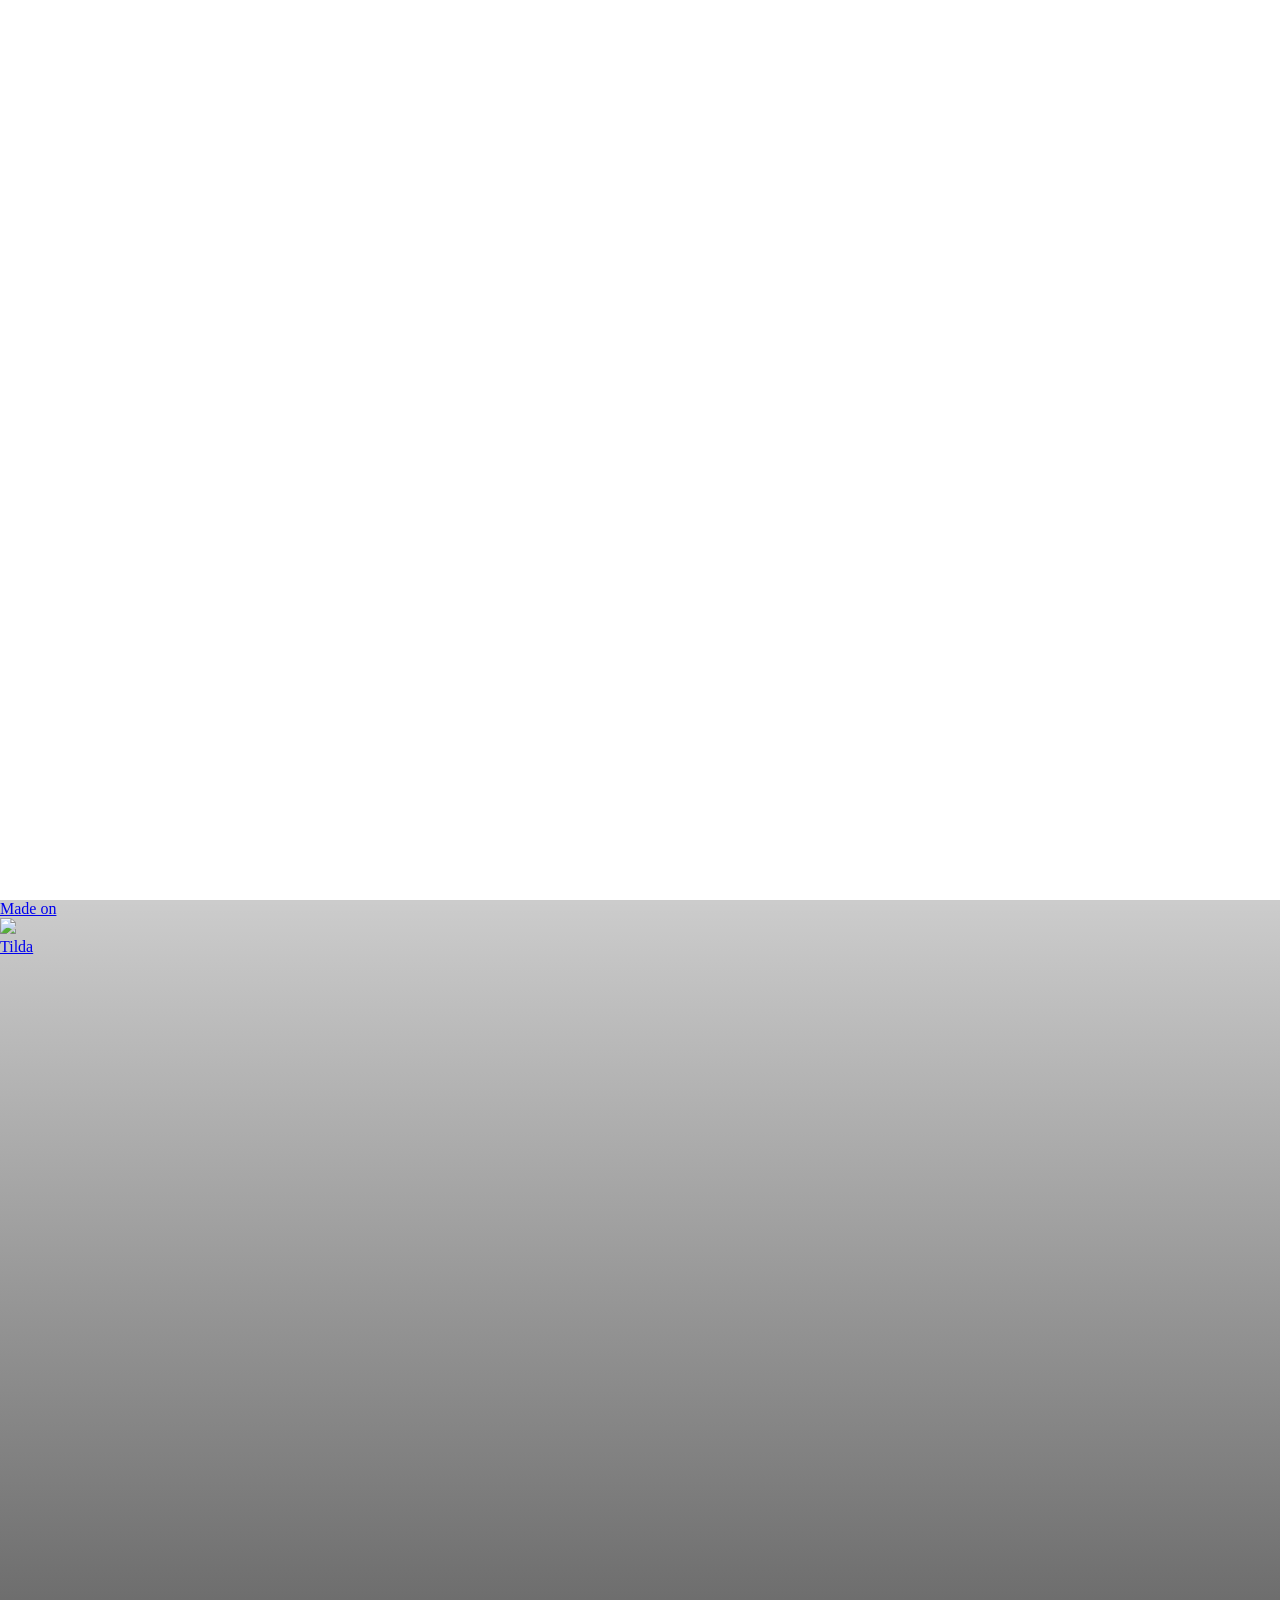
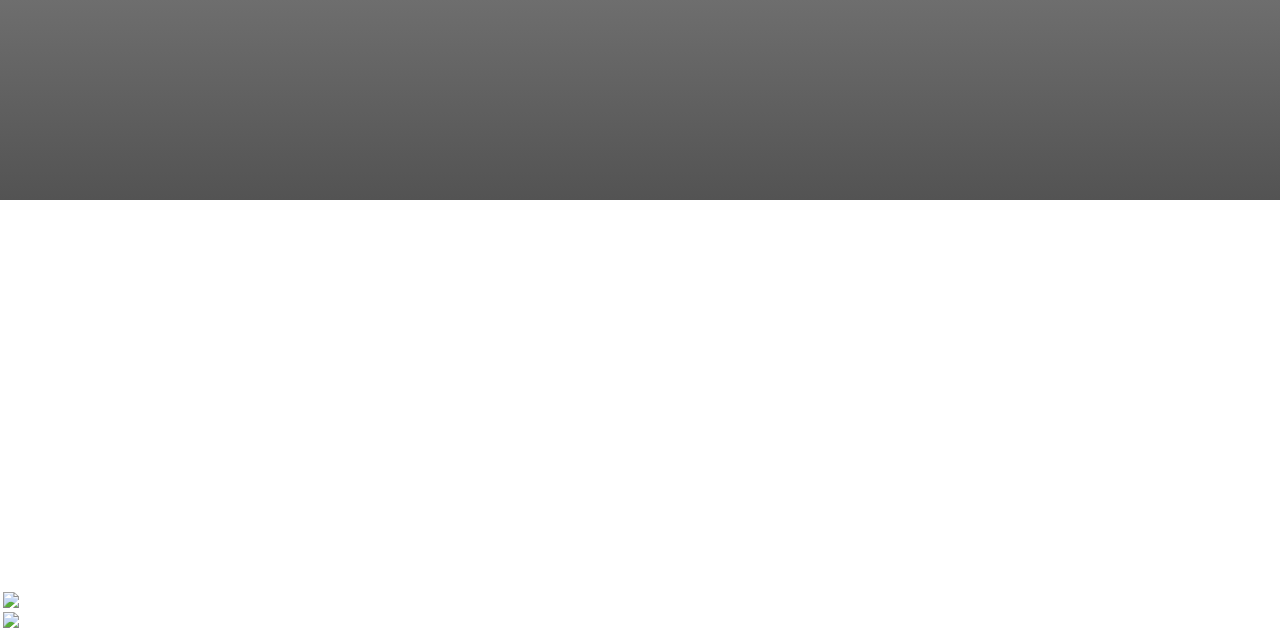
==== commit 0d494132: "Add files via upload" ====
--- a/index.htm
+++ b/index.htm
@@ -1,81 +1,4 @@
-﻿<!DOCTYPE html>
-<html lang="en"><head>
-<meta http-equiv="content-type" content="text/html; charset=UTF-8">
-    <title>Mike Zhelezov</title>
-
-<meta http-equiv="X-UA-Compatible" content="IE=edge,chrome=1">
-<meta content="width=device-width, initial-scale=1.0, maximum-scale=1.0, user-scalable=0" name="viewport">
-<meta charset="utf-8">
-
-<meta property="og:url" content="http://mikezhelezov.ru">
-<meta property="og:type" content="website">
-<meta property="og:title" content="Mike Zhelezov">
-<meta property="og:description" content="Mike Zhelezov">
-
-
-<!--     Fonts and icons     -->
-<link rel="stylesheet" href="https://fonts.googleapis.com/icon?family=Material+Icons">
-<link rel="stylesheet" href="https://maxcdn.bootstrapcdn.com/font-awesome/4.5.0/css/font-awesome.min.css">
-<link rel="stylesheet" type="text/css" href="https://fonts.googleapis.com/css?family=Roboto:300,400,500,700">
-<link rel="stylesheet" type="text/css" href="https://fonts.googleapis.com/css?family=Grand+Hotel">
-
-<!-- CSS Files -->
-<link href="https://maxcdn.bootstrapcdn.com/bootstrap/3.3.7/css/bootstrap.min.css" rel="stylesheet">
-<link href="index_files/styles.css" rel="stylesheet">
-
-<!--   Core JS Files   -->
-<script src="index_files/watch.js" async="" type="text/javascript"></script><script src="index_files/jquery.js" type="text/javascript"></script>
-<script src="index_files/bootstrap.js" type="text/javascript"></script>
-
-</head>
-<body class="card-page">
-
-
-<div class="wrapper">
-        <div class="header header-filter" style="background-image: url('https://pp.vk.me/c630717/v630717574/41506/SKIfdfcW1IY.jpg');">
-        <div class="main">
-            <div class="profile-content">
-                <div class="container">
-                    <div class="row">
-                        <div class="profile">
-                            <div class="avatar">
-                                <img src="https://pp.vk.me/c630717/v630717547/426a7/zMTfQboXguw.jpg" class="img-circle img-responsive img-raised">
-                            </div>
-                            <div class="name">
-                                <h3>Mike Zhelezov</h3>
-                            </div>
-                            <div>
-                                <h4>web-designer, blogger, musician</h4>
-                            </div>
-                        </div>
-                    </div>
-
-                                            <div class="row">
-                            <div class="col-md-12 text-center">
-                                                                    <a href="http://vk.com/id166071547" class="btn btn-default btn-raised" target="_blank">
-                                        <i class="fa fa-vk"></i> Вконтакте
-                                    </a>
-                                                                    <a href="http://facebook.com/mikezhelezov" class="btn btn-default btn-raised" target="_blank">
-                                        <i class="fa fa-facebook-official"></i> Facebook
-                                    </a>
-                                                                    <a href="http://twitter.com/mikezhelezov" class="btn btn-default btn-raised" target="_blank">
-                                        <i class="fa fa-twitter"></i> Twitter
-                                    </a>
-                                                                    <a href="http://instagram.com/mikezhelezov" class="btn btn-default btn-raised" target="_blank">
-                                        <i class="fa fa-instagram"></i> Instagram
-                                    </a>
-                                                            </div>
-                        </div>
-                                    </div>
-            </div>
-        </div>
-    </div>
-</div>
-
-
-
-
-    <!-- Yandex.Metrika counter --> <script type="text/javascript"> (function (d, w, c) { (w[c] = w[c] || []).push(function() { try { w.yaCounter39566015 = new Ya.Metrika({ id:39566015, clickmap:true, trackLinks:true, accurateTrackBounce:true }); } catch(e) { } }); var n = d.getElementsByTagName("script")[0], s = d.createElement("script"), f = function () { n.parentNode.insertBefore(s, n); }; s.type = "text/javascript"; s.async = true; s.src = "https://mc.yandex.ru/metrika/watch.js"; if (w.opera == "[object Opera]") { d.addEventListener("DOMContentLoaded", f, false); } else { f(); } })(document, window, "yandex_metrika_callbacks"); </script> <noscript><div><img src="https://mc.yandex.ru/watch/39566015" style="position:absolute; left:-9999px;" alt="" /></div></noscript> <!-- /Yandex.Metrika counter -->
-
-
-</body><!-- Yandex.Metrika counter --></html>
+<!DOCTYPE html>
+<!-- saved from url=(0044)http://drevodesign.tilda.ws/page1510134.html -->
+<html><head><meta http-equiv="Content-Type" content="text/html; charset=UTF-8"><meta name="viewport" content="width=device-width, initial-scale=1.0"><title>Mike Zhelezov </title><meta property="og:url" content="http://drevodesign.tilda.ws/page1510134.html"><meta property="og:title" content="Mike Zhelezov "><meta property="og:description" content=""><meta property="og:type" content="website"><meta property="fb:app_id" content="257953674358265"><meta name="format-detection" content="telephone=no"><meta http-equiv="x-dns-prefetch-control" content="on"><link rel="dns-prefetch" href="http://tilda.ws/"><link rel="dns-prefetch" href="http://static.tildacdn.com/"><link rel="canonical" href="http://drevodesign.tilda.ws/page1510134.html"><link rel="shortcut icon" href="http://static.tildacdn.com/img/tildafavicon.ico" type="image/x-icon"><!-- Assets --><link rel="stylesheet" href="./index_files/tilda-grid-3.0.min.css" type="text/css" media="all"><link rel="stylesheet" href="./index_files/tilda-blocks-2.12.css" type="text/css" media="all"><link rel="stylesheet" href="./index_files/tilda-slds-1.4.min.css" type="text/css" media="all"><link rel="stylesheet" href="./index_files/tilda-zoom-2.0.min.css" type="text/css" media="all"><script async="" src="./index_files/analytics.js"></script><script src="./index_files/jquery-1.10.2.min.js"></script><script src="./index_files/tilda-scripts-2.8.min.js"></script><script src="./index_files/tilda-blocks-2.7.js"></script><script src="./index_files/tilda-slds-1.4.min.js"></script><script src="./index_files/hammer.min.js"></script><script src="./index_files/tilda-zoom-2.0.min.js"></script><script src="./index_files/lazyload-1.3.min.js"></script></head><body class="t-body" style="margin: 0px;"><!--allrecords--><div id="allrecords" class="t-records" data-hook="blocks-collection-content-node" data-tilda-project-id="181896" data-tilda-page-id="1510134" data-tilda-formskey="a12967551c18cd53cb502d52bd844f42"><div id="rec30859556" class="r t-rec" style=" " data-animationappear="off" data-record-type="396"><!-- T396 --><style>#rec30859556 .t396__artboard{min-height: 800px;height: 100vh; background-color: #ffffff;}#rec30859556 .t396__filter{min-height: 800px;height: 100vh;background-image: -webkit-gradient( linear, left top, left bottom, from(rgba(0,0,0,0.2)), to(rgba(10,10,10,0.7)) );background-image: -webkit-linear-gradient(top, rgba(0,0,0,0.2), rgba(10,10,10,0.7));background-image: linear-gradient(to bottom, rgba(0,0,0,0.2), rgba(10,10,10,0.7));}#rec30859556 .t396__carrier{min-height: 800px;height: 100vh;background-position: center center;background-attachment: scroll;background-image: url('https://static.tildacdn.com/tild3730-6439-4638-a263-626630613230/_mIndWFbPI.jpg');background-size:cover;background-repeat:no-repeat;}@media screen and (max-width: 1199px){#rec30859556 .t396__artboard{min-height: 620px;}#rec30859556 .t396__filter{min-height: 620px;}#rec30859556 .t396__carrier{min-height: 620px;background-position: left center;background-image: url('https://static.tildacdn.com/tild3836-3134-4932-a461-313832363334/_mIndWFbPI.jpg');background-attachment:scroll;}}@media screen and (max-width: 959px){#rec30859556 .t396__artboard{min-height: 910px;background-color: #383838;}#rec30859556 .t396__filter{min-height: 910px;background-image: -webkit-gradient( linear, left top, left bottom, from(rgba(0,0,0,0.8)), to(rgba(10,10,10,0.9)) );background-image: -webkit-linear-gradient(top, rgba(0,0,0,0.8), rgba(10,10,10,0.9));background-image: linear-gradient(to bottom, rgba(0,0,0,0.8), rgba(10,10,10,0.9));}#rec30859556 .t396__carrier{min-height: 910px;background-position: center top;background-image: url('https://static.tildacdn.com/tild3966-3461-4266-b831-306134383366/_mIndWFbPI.jpg');}}@media screen and (max-width: 639px){#rec30859556 .t396__artboard{min-height: 910px;}#rec30859556 .t396__filter{min-height: 910px;}#rec30859556 .t396__carrier{min-height: 910px;background-position: center center;background-image: url('https://static.tildacdn.com/tild6432-3633-4135-a565-613734373761/_mIndWFbPI.jpg');}}@media screen and (max-width: 479px){#rec30859556 .t396__artboard{min-height: 700px;}#rec30859556 .t396__filter{min-height: 700px;}#rec30859556 .t396__carrier{min-height: 700px;background-position: center center;background-image: url('https://static.tildacdn.com/tild3466-3536-4239-b133-633666306238/_mIndWFbPI.jpg');}}#rec30859556 .tn-elem[data-elem-id="1466084643172"]{z-index:5;top: calc(50vh - 400px + 225px);left: calc(50% - 600px + 12px);width:459px;height:1px;}#rec30859556 .tn-elem[data-elem-id="1466084643172"] .tn-atom{opacity:0.2;background-color:#ffffff;background-position:center center;border-color:transparent;border-style:solid;}@media screen and (max-width: 1199px){}@media screen and (max-width: 959px){#rec30859556 .tn-elem[data-elem-id="1466084643172"] .tn-atom{background-color:#ffffff;}}@media screen and (max-width: 639px){}@media screen and (max-width: 479px){}#rec30859556 .tn-elem[data-elem-id="1469460877144"]{color:#ffffff;z-index:6;top: calc(50vh - 400px + 259px);left: calc(50% - 600px + 10px);width:460px;}#rec30859556 .tn-elem[data-elem-id="1469460877144"] .tn-atom{color:#ffffff;font-size:16px;font-family:'Open Sans';line-height:1.5;font-weight:400;letter-spacing:0pxpx;background-position:center center;border-color:transparent;border-style:solid;}@media screen and (max-width: 1199px){#rec30859556 .tn-elem[data-elem-id="1469460877144"] .tn-atom{font-size:14px;}}@media screen and (max-width: 959px){#rec30859556 .tn-elem[data-elem-id="1469460877144"]{color:#ffffff;}#rec30859556 .tn-elem[data-elem-id="1469460877144"] .tn-atom{color:#ffffff;}}@media screen and (max-width: 639px){#rec30859556 .tn-elem[data-elem-id="1469460877144"] .tn-atom{font-size:14px;}}@media screen and (max-width: 479px){#rec30859556 .tn-elem[data-elem-id="1469460877144"] .tn-atom{font-size:14px;}}#rec30859556 .tn-elem[data-elem-id="1469460931130"]{color:#ffffff;z-index:7;top: calc(50vh - 400px + 111px);left: calc(50% - 600px + 11px);width:460px;}#rec30859556 .tn-elem[data-elem-id="1469460931130"] .tn-atom{color:#ffffff;font-size:32px;font-family:'Open Sans';line-height:1.55;font-weight:700;background-position:center center;border-color:transparent;border-style:solid;}@media screen and (max-width: 1199px){#rec30859556 .tn-elem[data-elem-id="1469460931130"] .tn-atom{font-size:26px;}}@media screen and (max-width: 959px){#rec30859556 .tn-elem[data-elem-id="1469460931130"]{color:#ffffff;}#rec30859556 .tn-elem[data-elem-id="1469460931130"] .tn-atom{color:#ffffff;}}@media screen and (max-width: 639px){}@media screen and (max-width: 479px){}#rec30859556 .tn-elem[data-elem-id="1469460965423"]{color:#ffffff;z-index:8;top: calc(50vh - 400px + 164px);left: calc(50% - 600px + 11px);width:460px;}#rec30859556 .tn-elem[data-elem-id="1469460965423"] .tn-atom{color:#ffffff;font-size:23px;font-family:'Open Sans';line-height:1.55;font-weight:400;opacity:0.4;background-position:center center;border-color:transparent;border-style:solid;}@media screen and (max-width: 1199px){#rec30859556 .tn-elem[data-elem-id="1469460965423"] .tn-atom{font-size:17px;}}@media screen and (max-width: 959px){#rec30859556 .tn-elem[data-elem-id="1469460965423"]{color:#ffffff;}#rec30859556 .tn-elem[data-elem-id="1469460965423"] .tn-atom{color:#ffffff;}}@media screen and (max-width: 639px){#rec30859556 .tn-elem[data-elem-id="1469460965423"] .tn-atom{font-size:17px;}}@media screen and (max-width: 479px){}#rec30859556 .tn-elem[data-elem-id="1469465574077"]{z-index:9;top: calc(50vh - 400px + 585px);left: calc(50% - 600px + 10px);width:40px;}#rec30859556 .tn-elem[data-elem-id="1469465574077"] .tn-atom{background-position:center center;border-color:transparent;border-style:solid;}@media screen and (max-width: 1199px){}@media screen and (max-width: 959px){}@media screen and (max-width: 639px){}@media screen and (max-width: 479px){}#rec30859556 .tn-elem[data-elem-id="1469465653472"]{z-index:11;top: calc(50vh - 400px + 585px);left: calc(50% - 600px + 70px);width:40px;}#rec30859556 .tn-elem[data-elem-id="1469465653472"] .tn-atom{background-position:center center;border-color:transparent;border-style:solid;}@media screen and (max-width: 1199px){}@media screen and (max-width: 959px){}@media screen and (max-width: 639px){}@media screen and (max-width: 479px){}</style> <div class="t396"><div class="t396__artboard rendered" data-artboard-recid="30859556" data-artboard-height="800" data-artboard-height-res-960="620" data-artboard-height-res-640="910" data-artboard-height-res-480="910" data-artboard-height-res-320="700" data-artboard-height_vh="100vh" data-artboard-valign="center" data-artboard-proxy-min-offset-top="16.5" data-artboard-proxy-min-height="800" data-artboard-proxy-max-height="833"> <div class="t396__carrier" data-artboard-recid="30859556"></div> <div class="t396__filter" data-artboard-recid="30859556"></div> <div class="t396__elem tn-elem tn-elem__308595561466084643172" data-elem-id="1466084643172" data-elem-type="shape" data-field-top-value="225" data-field-top-res-960-value="152" data-field-top-res-640-value="159" data-field-top-res-480-value="142" data-field-top-res-320-value="-215.5" data-field-left-value="12" data-field-left-res-960-value="25" data-field-left-res-640-value="92" data-field-left-res-480-value="30" data-field-left-res-320-value="12" data-field-height-value="1" data-field-height-res-960-value="1" data-field-height-res-320-value="1" data-field-width-value="459" data-field-width-res-960-value="380" data-field-width-res-320-value="296" data-field-axisy-value="top" data-field-axisy-res-320-value="center" data-field-axisx-value="left" data-field-container-value="grid" data-field-topunits-value="" data-field-leftunits-value="" data-field-heightunits-value="" data-field-widthunits-value="" data-fields="width,height,top,left,container,axisx,axisy,animtriggerhook,animduration,animoffset,animparallax,widthunits,heightunits,leftunits,topunits" style="width: 459px; left: 250px; top: 241.5px; height: 1px;"> <div class="tn-atom "> </div> </div> <div class="t396__elem tn-elem tn-elem__308595561469460877144" data-elem-id="1469460877144" data-elem-type="text" data-field-top-value="259" data-field-top-res-960-value="165" data-field-top-res-640-value="-450" data-field-top-res-480-value="-491" data-field-top-res-320-value="-43.5" data-field-left-value="10" data-field-left-res-960-value="20" data-field-left-res-640-value="90" data-field-left-res-480-value="31" data-field-left-res-320-value="11" data-field-width-value="460" data-field-width-res-960-value="380" data-field-width-res-640-value="390" data-field-width-res-480-value="410" data-field-width-res-320-value="300px" data-field-axisy-value="top" data-field-axisy-res-640-value="bottom" data-field-axisy-res-480-value="bottom" data-field-axisy-res-320-value="center" data-field-axisx-value="left" data-field-container-value="grid" data-field-topunits-value="" data-field-leftunits-value="" data-field-heightunits-value="" data-field-widthunits-value="" data-fields="top,left,width,container,axisx,axisy,animtriggerhook,animduration,animoffset,animparallax,widthunits,leftunits,topunits" style="top: 275.5px; left: 248px; width: 460px;"> <div class="tn-atom" field="tn_text_1469460877144">Hello! I am Mike and I do some different stuff like doing music, making some photographs, also creating designs for websites.<br><br>Though I do all of this for myself as a hobby, I can easily help in developing something for you. <br><br><strong data-redactor-tag="strong">contact me for any interesting proposal:<br></strong><strong>e-mail: <a href="mailto:mikezhelezov.com" style="color:#ffffff !important;" rel="color:#ffffff !important;" data-redactor-tag="a">hello@mikezhelezov.com</a><span style="color: rgb(255, 255, 255);"><br></span><br><br>there is also a way to contact me in social networks,<br>such as:</strong></div> </div> <div class="t396__elem tn-elem tn-elem__308595561469460931130" data-elem-id="1469460931130" data-elem-type="text" data-field-top-value="111" data-field-top-res-960-value="49" data-field-top-res-640-value="55" data-field-top-res-480-value="41" data-field-top-res-320-value="-290" data-field-left-value="11" data-field-left-res-960-value="21" data-field-left-res-640-value="91" data-field-left-res-480-value="31" data-field-left-res-320-value="11" data-field-width-value="460" data-field-width-res-960-value="300" data-field-axisy-value="top" data-field-axisy-res-320-value="center" data-field-axisx-value="left" data-field-container-value="grid" data-field-topunits-value="" data-field-leftunits-value="" data-field-heightunits-value="" data-field-widthunits-value="" data-fields="top,left,width,container,axisx,axisy,animtriggerhook,animduration,animoffset,animparallax,widthunits,leftunits,topunits" style="top: 127.5px; left: 249px; width: 460px;"> <div class="tn-atom" field="tn_text_1469460931130">Mike Zhelezov</div> </div> <div class="t396__elem tn-elem tn-elem__308595561469460965423" data-elem-id="1469460965423" data-elem-type="text" data-field-top-value="164" data-field-top-res-960-value="95" data-field-top-res-640-value="101" data-field-top-res-480-value="83" data-field-top-res-320-value="-255" data-field-left-value="11" data-field-left-res-960-value="21" data-field-left-res-640-value="91" data-field-left-res-480-value="31" data-field-left-res-320-value="11" data-field-width-value="460" data-field-width-res-960-value="290" data-field-width-res-320-value="300" data-field-axisy-value="top" data-field-axisy-res-320-value="center" data-field-axisx-value="left" data-field-container-value="grid" data-field-topunits-value="" data-field-leftunits-value="" data-field-heightunits-value="" data-field-widthunits-value="" data-fields="top,left,width,container,axisx,axisy,animtriggerhook,animduration,animoffset,animparallax,widthunits,leftunits,topunits" style="top: 180.5px; left: 249px; width: 460px;"> <div class="tn-atom" field="tn_text_1469460965423">web-designer, photographer, musician</div> </div> <div class="t396__elem tn-elem tn-elem__308595561469465574077" data-elem-id="1469465574077" data-elem-type="image" data-field-top-value="585" data-field-top-res-960-value="475" data-field-top-res-640-value="-410" data-field-top-res-480-value="-440" data-field-top-res-320-value="148" data-field-left-value="10" data-field-left-res-960-value="20" data-field-left-res-640-value="90" data-field-left-res-480-value="30" data-field-left-res-320-value="11" data-field-width-value="40" data-field-width-res-960-value="30" data-field-axisy-value="top" data-field-axisy-res-640-value="bottom" data-field-axisy-res-480-value="bottom" data-field-axisy-res-320-value="center" data-field-axisx-value="left" data-field-container-value="grid" data-field-topunits-value="" data-field-leftunits-value="" data-field-heightunits-value="" data-field-widthunits-value="" data-fields="img,width,filewidth,fileheight,top,left,container,axisx,axisy,animtriggerhook,animduration,animoffset,animparallax,widthunits,leftunits,topunits" style="left: 248px; top: 601.5px; width: 40px;"> <a class="tn-atom" href="http://facebook.com/mikezhelezov"> <img class="tn-atom__img t-img loaded" data-original="https://static.tildacdn.com/tild6134-3435-4166-a662-353464653337/face.svg" imgfield="tn_img_1469465574077" src="./index_files/face.svg"> </a> </div> <div class="t396__elem tn-elem tn-elem__308595561469465653472" data-elem-id="1469465653472" data-elem-type="image" data-field-top-value="585" data-field-top-res-960-value="475" data-field-top-res-640-value="-410" data-field-top-res-480-value="-440" data-field-top-res-320-value="148" data-field-left-value="70" data-field-left-res-960-value="69" data-field-left-res-640-value="129" data-field-left-res-480-value="79" data-field-left-res-320-value="50" data-field-width-value="40" data-field-width-res-960-value="30" data-field-axisy-value="top" data-field-axisy-res-640-value="bottom" data-field-axisy-res-480-value="bottom" data-field-axisy-res-320-value="center" data-field-axisx-value="left" data-field-container-value="grid" data-field-topunits-value="" data-field-leftunits-value="" data-field-heightunits-value="" data-field-widthunits-value="" data-fields="img,width,filewidth,fileheight,top,left,container,axisx,axisy,animtriggerhook,animduration,animoffset,animparallax,widthunits,leftunits,topunits" style="left: 308px; top: 601.5px; width: 40px;"> <a class="tn-atom" href="https://twitter.com/mikezhelezov"> <img class="tn-atom__img t-img loaded" data-original="https://static.tildacdn.com/tild6263-3763-4362-b332-623737363435/twww.svg" imgfield="tn_img_1469465653472" src="./index_files/twww.svg"> </a> </div> </div> </div> <script>$( document ).ready(function() { t396_init('30859556');
+});</script><!-- /T396 --></div></div><!--/allrecords--><!-- Tilda copyright. Don't remove this line --><div class="t-tildalabel " id="tildacopy" data-tilda-sign="181896#1510134"><a href="https://tilda.cc/?upm=181896" class="t-tildalabel__link"><div class="t-tildalabel__wrapper"><div class="t-tildalabel__txtleft">Made on </div><div class="t-tildalabel__wrapimg"><img src="./index_files/tildacopy.png" class="t-tildalabel__img"></div><div class="t-tildalabel__txtright">Tilda</div></div></a></div><!-- Stat --><script> (function(i,s,o,g,r,a,m){i['GoogleAnalyticsObject']=r;i[r]=i[r]||function(){ (i[r].q=i[r].q||[]).push(arguments)},i[r].l=1*new Date();a=s.createElement(o), m=s.getElementsByTagName(o)[0];a.async=1;a.src=g;m.parentNode.insertBefore(a,m) })(window,document,'script','https://www.google-analytics.com/analytics.js','ga'); ga('create', 'UA-56589716-2', 'auto', {'name': 'tilda'}); ga('tilda.send', 'pageview'); if (! window.mainTracker) { window.mainTracker = 'tilda'; }</script></body></html>
